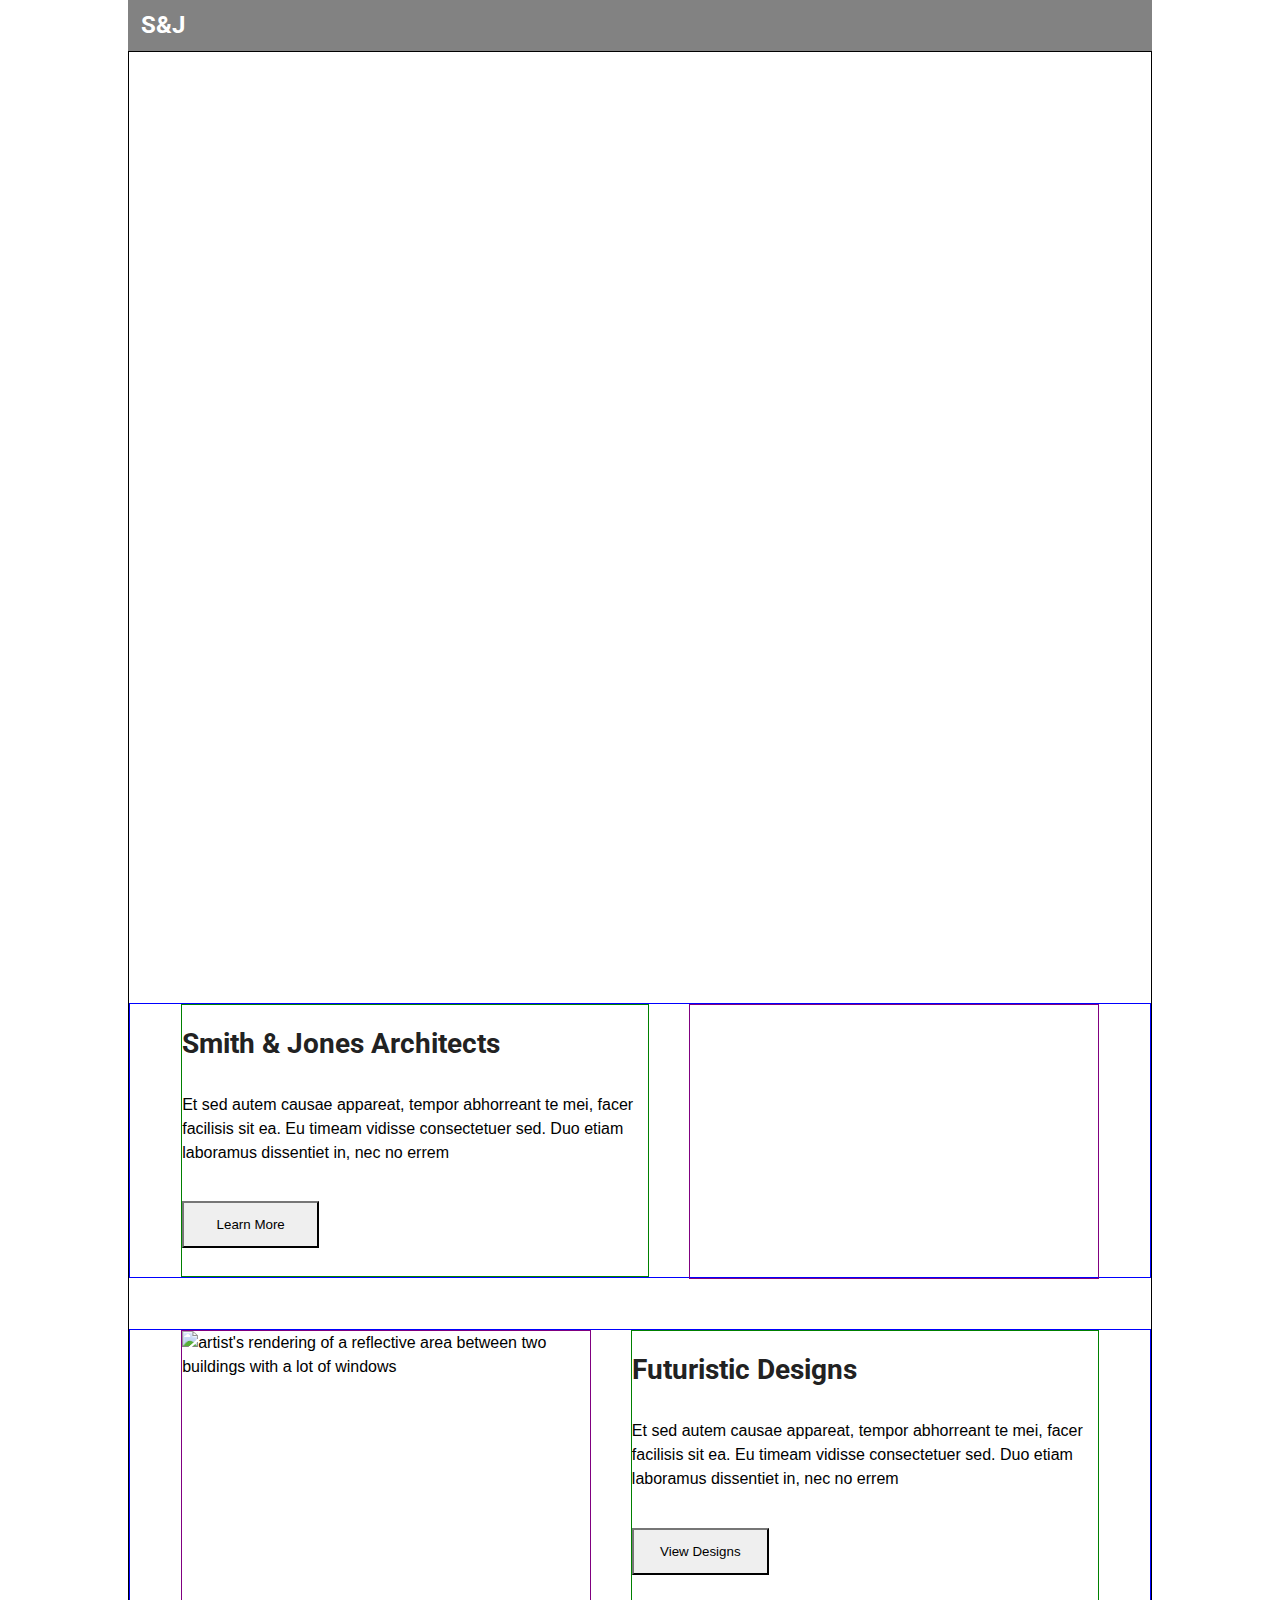
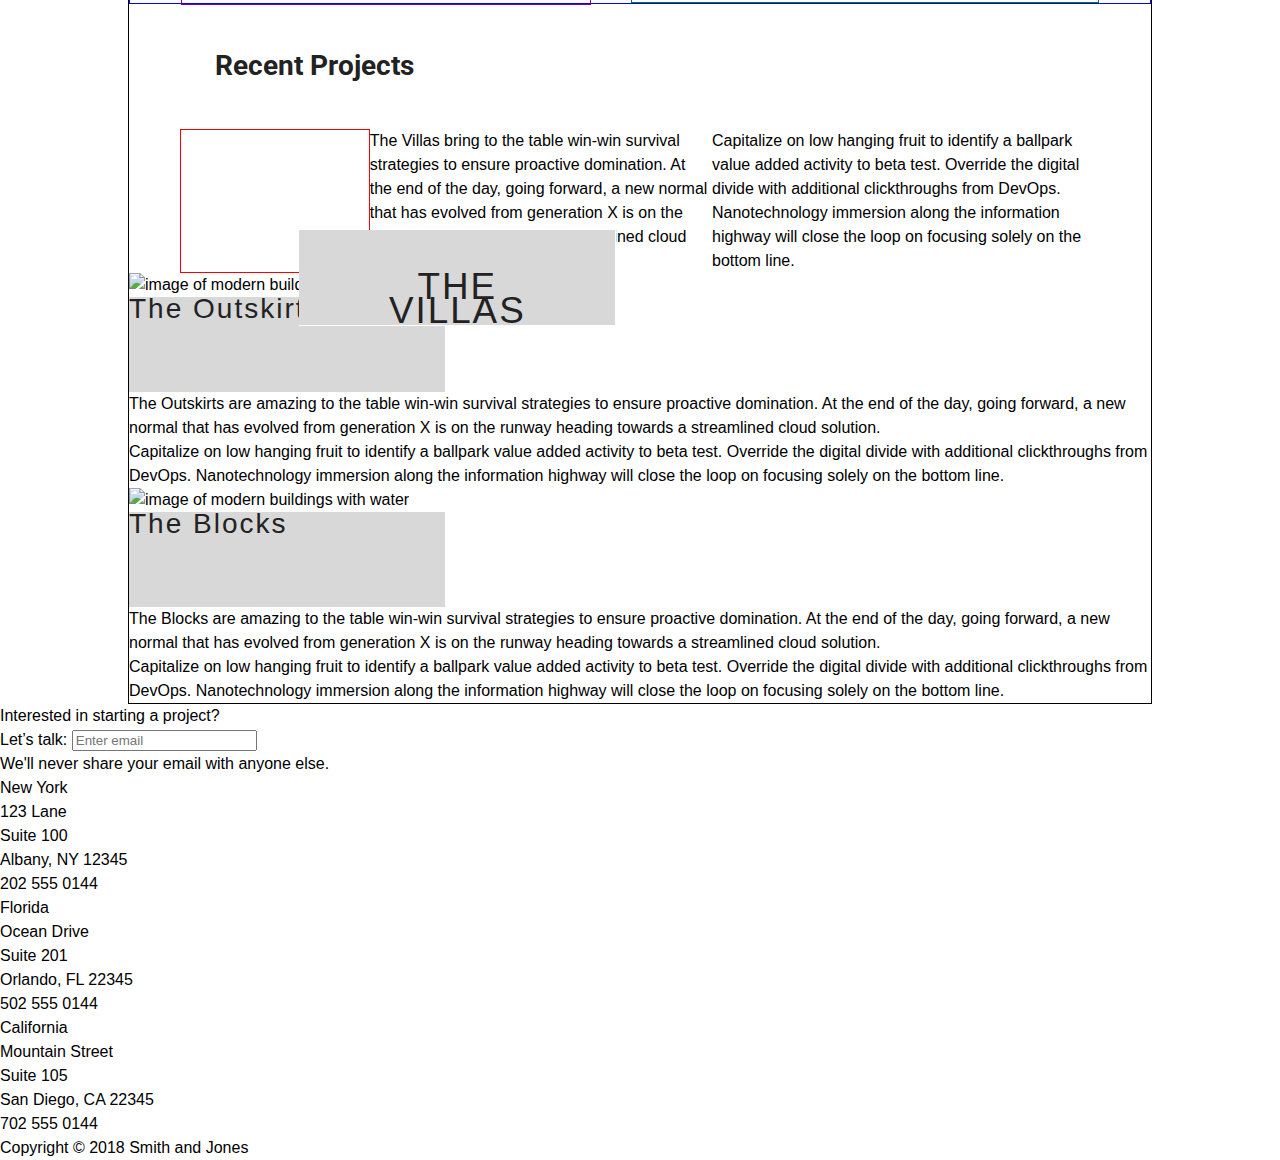
==== index.html @ 253a5843 "complete refactor of entire project" ====
<!DOCTYPE html>
<html lang="en">
<head>
	<meta charset="utf-8">
	<title>Home</title>
	<link href="https://fonts.googleapis.com/css?family=Roboto:400,700" rel="stylesheet">
	<link rel="stylesheet" href="css/index.css">

	<!--[if IE]>
		<script src="http://html5shiv.googlecode.com/svn/trunk/html5.js"></script>
	<![endif]-->
</head>

<body>
<!-- Initial commit -->
	<!-- <h1>You got this!  Good luck.</h1> -->
<section class="container">

	<section class="nav">
	<!-- Menu Content  -->
		<section class="nav__logo">
			<h2>S&J</h2>
		</section>
		
		<!-- inactive menu -->
		<section class="menu-inactive">
			<section class="menu-open">
				<section class="hamburger">
					<img src="img/nav-hamburger.png" alt="">
				</section>
			</section>
		</section>

		<!-- expanded menu -->
		<section class="menu-expanded">
			<section class="menu-close">
				<section class="menu-x">
					<img src="img/nav-hamburger-close.png" alt="">
				</section>
			</section>
		</section>

		<!-- menu dropdown -->
		<section class="menu">
			<section class="menu-dropdown">
				<section class="menu-items">
					<a href="#" class="nav-link">Home</a>
					<a href="#" class="nav-link">Services</a>
					<a href="#" class="nav-link">Contact</a>
				</section>
			</section>	
		</section>
	</section>

	<!-- Home Page Content: -->
	<section class="home-page">
		<section class="intro">
			<section class="intro__jumbotron-header">
				Integrity,<br>
				Excellence,<br>
				Progress.<br>
			</section>
		</section>
		
		<section class="smith-jones">
		<section class="smith-jones__left-box">
			<h1 class="smith-jones__left-box__h1">Smith & Jones Architects</h1>
			<p class="smith-jones__left-box__p">
				Et sed autem causae appareat, tempor abhorreant te mei, facer facilisis sit ea. Eu timeam vidisse consectetuer sed. Duo etiam laboramus dissentiet in, nec no errem
			</p>
			<button class="smith-jones__left-box__btn">
				Learn More
			</button>
		</section>
		<section class="smith-jones__right-box">
		</section>

		</section>

		<section class="future-designs">
		<section class="future-designs__left-box">
			<img src="img/home/home-img-2.png" alt="artist's rendering of a reflective area between two buildings with a lot of windows" class="future-designs__left-box__img">
		</section>
		<section class="future-designs__right-box">
			<h2 class="future-designs__right-box__h2">Futuristic Designs</h2>
			<p class="future-designs__right-box__p">
				Et sed autem causae appareat, tempor abhorreant te mei, facer facilisis sit ea. Eu timeam vidisse consectetuer sed. Duo	etiam laboramus dissentiet in, nec no errem
			</p>
			<button class="future-designs__right-box__btn">
				View Designs
			</button>
		</section>
		</section>

		<section class="recent-projects">
		<h2 class="recent-projects__h2">Recent Projects</h2>
		</section>

		<section class="villas">
			<section class="villas__img">
				<section class="villas__box">
					<h3 class="villas__h3">THE VILLAS</h3>
				</section>
			</section>

			<p class="villas_p1">
				The Villas bring to the table win-win survival strategies to ensure proactive domination. At the end of the day,
				going
				forward, a new normal that has evolved from generation X is on the runway heading towards a streamlined cloud
				solution.
			</p>
			<p class="villas__p2">
				Capitalize on low hanging fruit to identify a ballpark value added activity to beta test. Override the digital
				divide
				with additional clickthroughs from DevOps. Nanotechnology immersion along the information highway will close the
				loop on
				focusing solely on the bottom line.
			</p>
		</section>
		

		<section class="outskirts">
		<img src="img/home/home-outskirts-img.png" alt="image of modern buildings with water" class="outskirts__img">
		<h3 class="outskirts__h3">
			The Outskirts
		</h3>
		<p class="outskirts__p1">
			The Outskirts are amazing to the table win-win survival strategies to ensure proactive domination. At the end of the
			day, going forward, a new normal that has evolved from generation X is on the runway heading towards a streamlined cloud
			solution.
		</p>
		<p class="outskirts__p2">
			Capitalize on low hanging fruit to identify a ballpark value added activity to beta test. Override the digital divide
			with additional clickthroughs from DevOps. Nanotechnology immersion along the information highway will close the loop on
			focusing solely on the bottom line.
		</p>
		</section>

		<section class="blocks">
		<img src="img/home/home-the-blocks-img.png" alt="image of modern buildings with water" class="blocks__img">
		<h3 class="blocks__h3">
			The Blocks
		</h3>
		<p class="outskirts__p1">
			The Blocks are amazing to the table win-win survival strategies to ensure proactive domination. At the end of
			the day, going forward, a new normal that has evolved from generation X is on the runway heading towards a
			streamlined cloud
			solution.
		</p>
		<p class="outskirts__p2">
			Capitalize on low hanging fruit to identify a ballpark value added activity to beta test. Override the digital
			divide with additional clickthroughs from DevOps. Nanotechnology immersion along the information highway will close the
			loop on focusing solely on the bottom line.
		</p>
		</section>
	</section>
</section>

<!-- FOOTER CONTENT -->
	<footer>
	<section class="footer__email-form">
		<label for="footer__email-form">
			Interested in starting a project?<br>
			Let’s talk:
		</label>
		<input type="email" name="" id="footer__email-form" placeholder="Enter email">
		<p class="footer__email-form__p">
			We'll never share your email with anyone else.
		</p>
	</section>

	<section class="footer__address-box">
		<p class="footer__address-box__p1">
			New York
		</p>
		<p class="footer__address-box__p2">
			123 Lane<br>
			Suite 100<br>
			Albany, NY 12345<br>
			202 555 0144<br>
		</p>
	</section>

	<section class="footer__address-box">
		<p class="footer__address-box__p1">
			Florida
		</p>
		<p class="footer__address-box__p2">
			Ocean Drive<br>
			Suite 201<br>
			Orlando, FL 22345<br>
			502 555 0144<br>
		</p>
	</section>

	<section class="footer__address-box">
		<p class="footer__address-box__p1">
			California
		</p>
		<p class="footer__address-box__p2">
			Mountain Street<br>
			Suite 105<br>
			San Diego, CA 22345<br>
			702 555 0144<br>
		</p>
	</section>

	<section class="footer__copyright">
		Copyright © 2018 Smith and Jones
	</section>
	</footer>

</section>
</body>
	<script src="js/index.js"></script>
</html>
---- css/index.css ----
/*------------------------------------*\
RESET
\*------------------------------------*/
/* http://meyerweb.com/eric/tools/css/reset/ 
v2.0b1 | 201101 
NOTE:WORK IN PROGRESS
USE WITH CAUTION AND TEST WITH ABANDON */
html,
body,
div,
span,
applet,
object,
iframe,
h1,
h2,
h3,
h4,
h5,
h6,
p,
blockquote,
pre,
a,
abbr,
acronym,
address,
big,
cite,
code,
del,
dfn,
em,
img,
ins,
kbd,
q,
s,
samp,
small,
strike,
strong,
sub,
sup,
tt,
var,
b,
u,
i,
center,
dl,
dt,
dd,
ol,
ul,
li,
fieldset,
form,
label,
legend,
table,
caption,
tbody,
tfoot,
thead,
tr,
th,
td,
article,
aside,
canvas,
details,
figcaption,
figure,
footer,
header,
hgroup,
menu,
nav,
section,
summary,
time,
mark,
audio,
video {
  margin: 0;
  padding: 0;
  border: 0;
  outline: 0;
  font-size: 100%;
  font: inherit;
  vertical-align: baseline;
}
/* HTML5 display-role reset for older browsers */
article,
aside,
details,
figcaption,
figure,
footer,
header,
hgroup,
menu,
nav,
section {
  display: block;
}
body {
  line-height: 1;
}
ol,
ul {
  list-style: none;
}
blockquote,
q {
  quotes: none;
}
blockquote:before,
blockquote:after,
q:before,
q:after {
  content: ’’;
  content: none;
}
ins {
  text-decoration: none;
}
del {
  text-decoration: line-through;
}
table {
  border-collapse: collapse;
  border-spacing: 0;
}
/* Your Code Goes Here */
* {
  box-sizing: border-box;
}
html {
  font-size: 62.5%;
}
html,
body {
  font-family: 'Roboto', 'Arial', sans-serif;
  font-weight: normal;
  font-size: 16px;
  line-height: 24px;
}
img {
  max-width: 100%;
  height: auto;
}
.container {
  max-width: 1024px;
  width: 100%;
  margin: 0 auto;
  background-color: #FFFFFF;
}
.nav {
  background-color: #828282;
  max-width: 100%;
  height: 19%;
  padding: 1.3%;
  display: flex;
  justify-content: space-between;
}
.nav .nav__logo {
  font-weight: bold;
  font-size: 24PX;
  color: #FFFFFF;
}
.nav .menu-expanded {
  display: none;
}
.nav .menu {
  display: none;
}
.nav .menu .menu-dropdown {
  background-color: #828282;
  height: 30%;
  display: flex;
  align-content: center;
  justify-content: center;
}
.nav .menu .menu-dropdown .menu-items {
  font-weight: bold;
  font-size: 48px;
  line-height: 85px;
  color: #FFFFFF;
}
.nav .menu .menu-dropdown .menu-items a:hover {
  color: #222222;
}
.nav .menu--open {
  display: block;
}
.menu-expanded {
  display: none;
}
.menu {
  display: none;
}
.menu .menu-dropdown {
  background-color: #828282;
  height: 30%;
  display: flex;
  align-content: center;
  justify-content: center;
}
.menu .menu-dropdown .menu-items {
  font-weight: bold;
  font-size: 48px;
  line-height: 85px;
  color: #FFFFFF;
}
.menu .menu-dropdown .menu-items a:hover {
  color: #222222;
}
.menu--open {
  display: block;
}
.intro {
  background-image: url(../img/home/home-jumbotron.png);
  background-size: cover;
  background-position: center;
  background-repeat: no-repeat;
  width: 100%;
  height: 100vh;
}
.intro .intro__jumbotron-header {
  position: absolute;
  top: 61.5vh;
  left: 34vh;
  display: flex;
  justify-content: flex-start;
  align-content: flex-end;
  font-weight: bold;
  font-size: 64px;
  line-height: 75px;
  color: #FFFFFF;
}
.home-page {
  max-width: 1024px;
  border: 0.1px solid black;
}
.home-page h1,
.home-page h2 {
  font-weight: bold;
  font-size: 28px;
  color: #222222;
}
.home-page h3 {
  background-color: #D8D8D8;
  width: 316px;
  height: 95px;
  font-size: 28px;
  letter-spacing: 2px;
  color: #222222;
}
.home-page button {
  width: 137px;
  height: 47px;
  border-color: #222222;
}
.home-page p {
  font-weight: normal;
  font-size: 16px;
  line-height: 24px;
}
.home-page .intro {
  background-image: url(../img/home/home-jumbotron.png);
  background-size: cover;
  background-position: center;
  background-repeat: no-repeat;
  max-width: 100vw;
  max-height: 100vh;
}
.home-page .intro .intro__jumbotron-header {
  font-weight: bold;
  font-size: 64px;
  line-height: 75px;
  color: #FFFFFF;
}
.home-page .smith-jones {
  max-width: 83vw;
  max-height: 275px;
  padding-left: 4vw;
  padding-right: 4vw;
  margin-top: 4vw;
  display: flex;
  justify-content: space-between;
  border: 0.1px solid blue;
}
.home-page .smith-jones .smith-jones__left-box {
  width: 51%;
  padding-top: 1vh;
  padding-bottom: 1vh;
  display: flex;
  flex-wrap: wrap;
  align-content: space-around;
  border: 0.1px solid green;
}
.home-page .smith-jones .smith-jones__right-box {
  width: 49%;
  background-image: url("../img/home/home-img-1.png");
  background-size: cover;
  width: 410px;
  height: 275px;
  border: 0.1px solid purple;
}
.home-page .future-designs {
  max-width: 83vw;
  max-height: 275px;
  padding-left: 4vw;
  padding-right: 4vw;
  margin-top: 4vw;
  display: flex;
  justify-content: space-between;
  border: 0.1px solid blue;
}
.home-page .future-designs .future-designs__right-box {
  width: 51%;
  padding-top: 1vh;
  padding-bottom: 1vh;
  display: flex;
  flex-wrap: wrap;
  align-content: space-around;
  border: 0.1px solid green;
}
.home-page .future-designs .future-designs__left-box {
  width: 49%;
  background-image: url("../img/home/home-img-2.png");
  background-size: cover;
  width: 410px;
  height: 275px;
  border: 0.1px solid purple;
}
.home-page .recent-projects .recent-projects__h2 {
  margin: 50px 0 25px 86px;
}
.home-page .villas {
  max-width: 83vw;
  max-height: 230px;
  padding-left: 4vw;
  padding-right: 4vw;
  margin-top: 4vw;
  display: flex;
  justify-content: center;
}
.home-page .villas .villas__img {
  position: relative;
  background-image: url(../img/home/home-villas-img.png);
  background-size: cover;
  background-position: center;
  background-repeat: no-repeat;
  max-height: 230px;
  max-width: 83vw;
  width: 100%;
  border: 0.1px solid red;
}
.home-page .villas .villas__img .villas__box {
  position: absolute;
  background-color: #FFFFFF;
  width: 317px;
  height: 96px;
  left: 63%;
  top: 70%;
}
.home-page .villas .villas__img .villas__box h3 {
  padding: 5vh;
  text-align: center;
  font-size: 2.3rem;
}
.home-page .villas .villas__img p {
  width: 50%;
  text-align: justify;
  border: 0.1% solid blue;
}
@font-face {
  font-family: 'Roboto';
  font-style: normal;
  font-weight: 400;
  src: local('Roboto'), local('Roboto-Regular'), url(https://fonts.gstatic.com/s/roboto/v18/KFOmCnqEu92Fr1Mu4mxP.ttf) format('truetype');
}
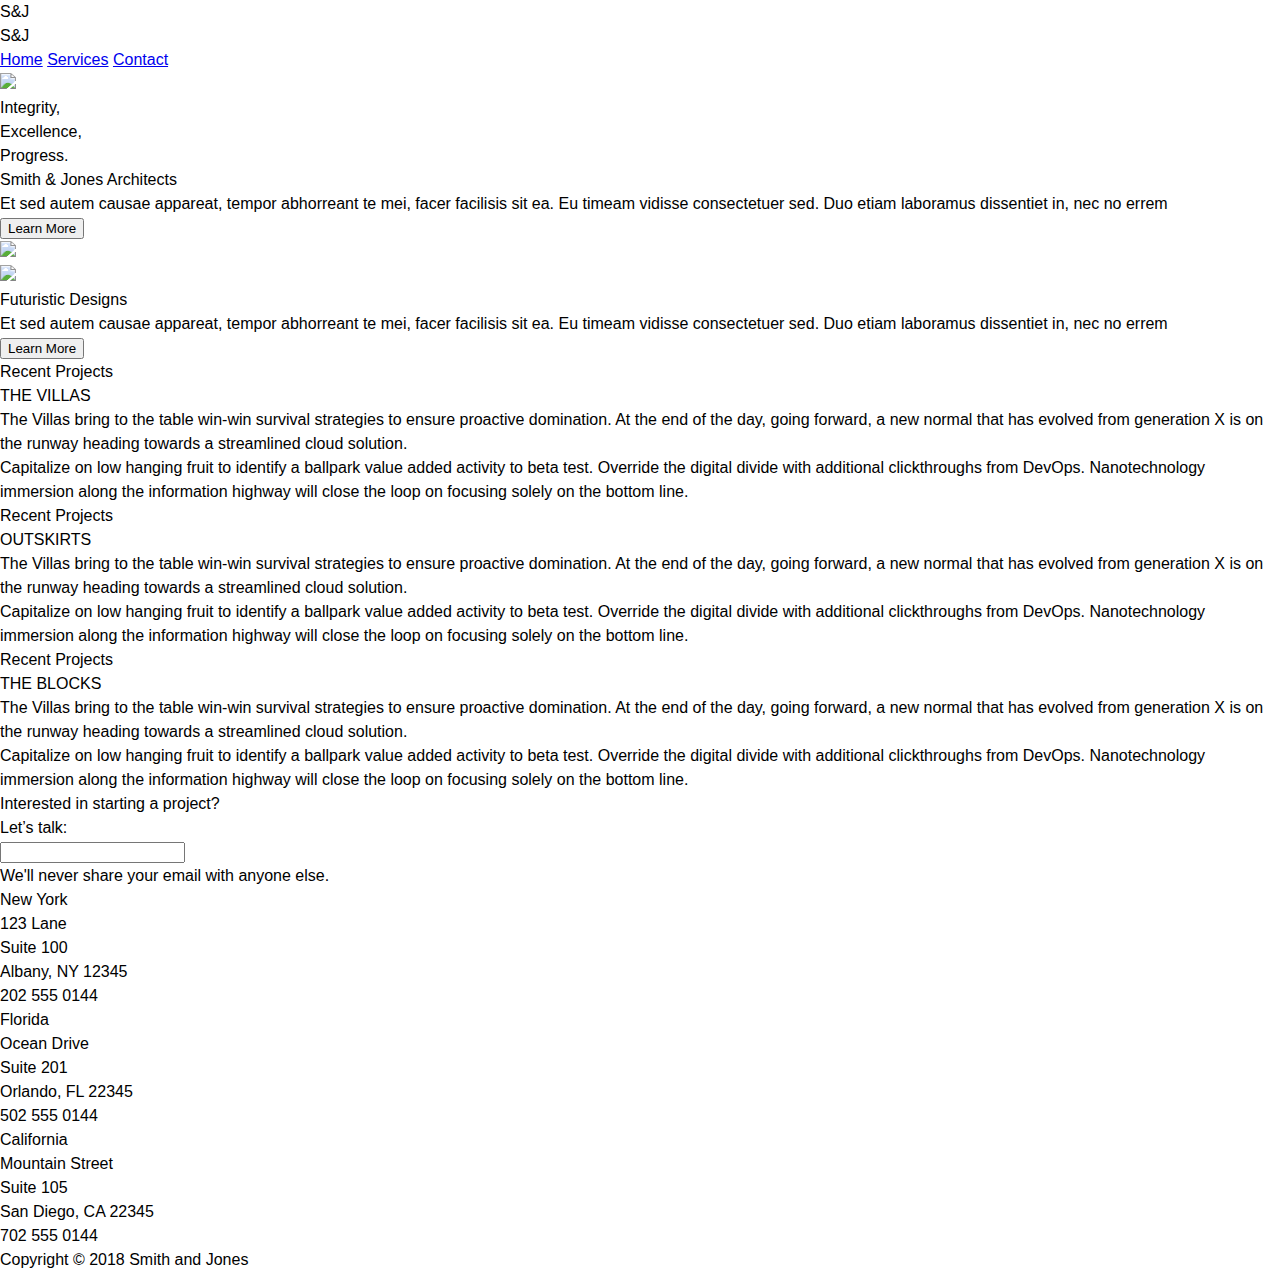
==== commit f925b86e: "refactored index.html" ====
--- a/index.html
+++ b/index.html
@@ -14,203 +14,153 @@
 <body>
 <!-- Initial commit -->
 	<!-- <h1>You got this!  Good luck.</h1> -->
-<section class="container">
+<body>
 
-	<section class="nav">
-	<!-- Menu Content  -->
-		<section class="nav__logo">
-			<h2>S&J</h2>
+	<section class="main-container">
+		<nav class="navContainerClosed">
+			<section class="navClosed">
+				<p class="navLogo">S&J</p>
+			</section>
+			<section class="navIcon open"></section>
+		</nav>
+
+		<nav class="navContainerOpen hidden">
+			<section class="navOpen">
+				<nav class="navContainerClosed">
+					<section class="navClosed">
+						<p class="navLogo">S&J</p>
+					</section>
+					<section class="navIcon closed"></section>
+				</nav>
+				<section class="menu-items">
+					<a href="/index.html" class="nav-item">Home</a>
+					<a href="/services.html" class="nav-item">Services</a>
+					<a href="#" class="nav-item">Contact</a>
+				</section>
+			</section>
+		</nav>
+
+		<header class="header-container">
+			<img src="img/home/home-jumbotron.png" ;>
+			<h1 class="header-txt">
+				Integrity,<br>
+				Excellence,<br>
+				Progress.
+			</h1>
+		</header>
+
+		<section class="row">
+			<section class="row-content">
+				<section class="text-content">
+					<h3>Smith & Jones Architects</h3>
+					<p>Et sed autem causae appareat, tempor abhorreant te mei, facer facilisis sit ea. Eu timeam vidisse
+						consectetuer sed. Duo etiam laboramus dissentiet in, nec no errem</p>
+					<button class="row-btn">Learn More</button>
+				</section>
+				<img src="/img/home/home-img-1.png">
+			</section>
 		</section>
-		
-		<!-- inactive menu -->
-		<section class="menu-inactive">
-			<section class="menu-open">
-				<section class="hamburger">
-					<img src="img/nav-hamburger.png" alt="">
+
+		<section class="row">
+			<section class="row-content">
+				<img class="img-left" src="/img/home/home-img-2.png">
+				<section class="text-content">
+					<h3>Futuristic Designs</h3>
+					<p>Et sed autem causae appareat, tempor abhorreant te mei, facer facilisis sit ea. Eu timeam vidisse
+						consectetuer sed. Duo etiam laboramus dissentiet in, nec no errem</p>
+					<button class="row-btn">Learn More</button>
 				</section>
 			</section>
 		</section>
 
-		<!-- expanded menu -->
-		<section class="menu-expanded">
-			<section class="menu-close">
-				<section class="menu-x">
-					<img src="img/nav-hamburger-close.png" alt="">
-				</section>
+		<section class="column-row">
+			<h2>Recent Projects</h2>
+			<section class="jumbotron-container">
+				<section class="img-txt-bg villas"></section>
+				<section class="img-txt">THE VILLAS</section>
 			</section>
+			<p class="column-row-txt">The Villas bring to the table win-win survival strategies to ensure proactive
+				domination. At the end of the day, going forward, a new normal that has evolved from generation X is on
+				the runway heading towards a streamlined cloud solution. </p>
+			<p class="column-row-txt bottom-text">Capitalize on low hanging fruit to identify a ballpark value added
+				activity to beta test. Override the digital divide with additional clickthroughs from DevOps.
+				Nanotechnology immersion along the information highway will close the loop on focusing solely on the
+				bottom line.</p>
 		</section>
 
-		<!-- menu dropdown -->
-		<section class="menu">
-			<section class="menu-dropdown">
-				<section class="menu-items">
-					<a href="#" class="nav-link">Home</a>
-					<a href="#" class="nav-link">Services</a>
-					<a href="#" class="nav-link">Contact</a>
-				</section>
-			</section>	
-		</section>
-	</section>
-
-	<!-- Home Page Content: -->
-	<section class="home-page">
-		<section class="intro">
-			<section class="intro__jumbotron-header">
-				Integrity,<br>
-				Excellence,<br>
-				Progress.<br>
+		<section class="column-row">
+			<h2>Recent Projects</h2>
+			<section class="jumbotron-container">
+				<section class="img-txt-bg outskirts"></section>
+				<section class="img-txt-right">OUTSKIRTS</section>
 			</section>
-		</section>
-		
-		<section class="smith-jones">
-		<section class="smith-jones__left-box">
-			<h1 class="smith-jones__left-box__h1">Smith & Jones Architects</h1>
-			<p class="smith-jones__left-box__p">
-				Et sed autem causae appareat, tempor abhorreant te mei, facer facilisis sit ea. Eu timeam vidisse consectetuer sed. Duo etiam laboramus dissentiet in, nec no errem
-			</p>
-			<button class="smith-jones__left-box__btn">
-				Learn More
-			</button>
-		</section>
-		<section class="smith-jones__right-box">
+			<p class="column-row-txt">The Villas bring to the table win-win survival strategies to ensure proactive
+				domination. At the end of the day, going forward, a new normal that has evolved from generation X is on
+				the runway heading towards a streamlined cloud solution. </p>
+			<p class="column-row-txt bottom-text">Capitalize on low hanging fruit to identify a ballpark value added
+				activity to beta test. Override the digital divide with additional clickthroughs from DevOps.
+				Nanotechnology immersion along the information highway will close the loop on focusing solely on the
+				bottom line.</p>
 		</section>
 
+		<section class="column-row">
+			<h2>Recent Projects</h2>
+			<section class="jumbotron-container">
+				<section class="img-txt-bg blocks"></section>
+				<section class="img-txt">THE BLOCKS</section>
+			</section>
+			<p class="column-row-txt">The Villas bring to the table win-win survival strategies to ensure proactive
+				domination. At the end of the day, going forward, a new normal that has evolved from generation X is on
+				the runway heading towards a streamlined cloud solution. </p>
+			<p class="column-row-txt bottom-text">Capitalize on low hanging fruit to identify a ballpark value added
+				activity to beta test. Override the digital divide with additional clickthroughs from DevOps.
+				Nanotechnology immersion along the information highway will close the loop on focusing solely on the
+				bottom line.</p>
 		</section>
 
-		<section class="future-designs">
-		<section class="future-designs__left-box">
-			<img src="img/home/home-img-2.png" alt="artist's rendering of a reflective area between two buildings with a lot of windows" class="future-designs__left-box__img">
-		</section>
-		<section class="future-designs__right-box">
-			<h2 class="future-designs__right-box__h2">Futuristic Designs</h2>
-			<p class="future-designs__right-box__p">
-				Et sed autem causae appareat, tempor abhorreant te mei, facer facilisis sit ea. Eu timeam vidisse consectetuer sed. Duo	etiam laboramus dissentiet in, nec no errem
-			</p>
-			<button class="future-designs__right-box__btn">
-				View Designs
-			</button>
-		</section>
-		</section>
 
-		<section class="recent-projects">
-		<h2 class="recent-projects__h2">Recent Projects</h2>
-		</section>
+		<footer class="footer-container">
+			<form>
+				<p class="footer-header">Interested in starting a project?</p>
+				<p class="footer-header">Let’s talk:</p>
+				<!--make this form require valid email syntax-->
+				<input type="text" name="email"><br>
+				<p class="fineprint">We'll never share your email with anyone else.</p>
+				<!--fineprint class used for small text-->
+			</form>
 
-		<section class="villas">
-			<section class="villas__img">
-				<section class="villas__box">
-					<h3 class="villas__h3">THE VILLAS</h3>
-				</section>
+			<section class="location-lists">
+				<!--use flexbox and make these evenly spaced columns-->
+				<p class="footer-header">New York</p>
+				<p>123 Lane</p>
+				<p>Suite 100</p>
+				<p>Albany, NY 12345</p>
+				<p>202 555 0144</p>
 			</section>
 
-			<p class="villas_p1">
-				The Villas bring to the table win-win survival strategies to ensure proactive domination. At the end of the day,
-				going
-				forward, a new normal that has evolved from generation X is on the runway heading towards a streamlined cloud
-				solution.
-			</p>
-			<p class="villas__p2">
-				Capitalize on low hanging fruit to identify a ballpark value added activity to beta test. Override the digital
-				divide
-				with additional clickthroughs from DevOps. Nanotechnology immersion along the information highway will close the
-				loop on
-				focusing solely on the bottom line.
-			</p>
-		</section>
-		
+			<section class="location-lists">
+				<p class="footer-header">Florida</p>
+				<p>Ocean Drive</p>
+				<p>Suite 201</p>
+				<p>Orlando, FL 22345</p>
+				<p>502 555 0144</p>
+			</section>
 
-		<section class="outskirts">
-		<img src="img/home/home-outskirts-img.png" alt="image of modern buildings with water" class="outskirts__img">
-		<h3 class="outskirts__h3">
-			The Outskirts
-		</h3>
-		<p class="outskirts__p1">
-			The Outskirts are amazing to the table win-win survival strategies to ensure proactive domination. At the end of the
-			day, going forward, a new normal that has evolved from generation X is on the runway heading towards a streamlined cloud
-			solution.
-		</p>
-		<p class="outskirts__p2">
-			Capitalize on low hanging fruit to identify a ballpark value added activity to beta test. Override the digital divide
-			with additional clickthroughs from DevOps. Nanotechnology immersion along the information highway will close the loop on
-			focusing solely on the bottom line.
-		</p>
-		</section>
+			<section class="location-lists">
+				<p class="footer-header">California</p>
+				<p>Mountain Street</p>
+				<p>Suite 105</p>
+				<p>San Diego, CA 22345</p>
+				<p>702 555 0144</p>
+			</section>
 
-		<section class="blocks">
-		<img src="img/home/home-the-blocks-img.png" alt="image of modern buildings with water" class="blocks__img">
-		<h3 class="blocks__h3">
-			The Blocks
-		</h3>
-		<p class="outskirts__p1">
-			The Blocks are amazing to the table win-win survival strategies to ensure proactive domination. At the end of
-			the day, going forward, a new normal that has evolved from generation X is on the runway heading towards a
-			streamlined cloud
-			solution.
-		</p>
-		<p class="outskirts__p2">
-			Capitalize on low hanging fruit to identify a ballpark value added activity to beta test. Override the digital
-			divide with additional clickthroughs from DevOps. Nanotechnology immersion along the information highway will close the
-			loop on focusing solely on the bottom line.
-		</p>
-		</section>
+			<section class="copyright">
+				<p class="fineprint">Copyright © 2018 Smith and Jones</p>
+			</section>
+		</footer>
 	</section>
-</section>
+	<script src="js/index.js"></script>
+	<script src="js/nav.js"></script>
+</body>
 
-<!-- FOOTER CONTENT -->
-	<footer>
-	<section class="footer__email-form">
-		<label for="footer__email-form">
-			Interested in starting a project?<br>
-			Let’s talk:
-		</label>
-		<input type="email" name="" id="footer__email-form" placeholder="Enter email">
-		<p class="footer__email-form__p">
-			We'll never share your email with anyone else.
-		</p>
-	</section>
-
-	<section class="footer__address-box">
-		<p class="footer__address-box__p1">
-			New York
-		</p>
-		<p class="footer__address-box__p2">
-			123 Lane<br>
-			Suite 100<br>
-			Albany, NY 12345<br>
-			202 555 0144<br>
-		</p>
-	</section>
-
-	<section class="footer__address-box">
-		<p class="footer__address-box__p1">
-			Florida
-		</p>
-		<p class="footer__address-box__p2">
-			Ocean Drive<br>
-			Suite 201<br>
-			Orlando, FL 22345<br>
-			502 555 0144<br>
-		</p>
-	</section>
-
-	<section class="footer__address-box">
-		<p class="footer__address-box__p1">
-			California
-		</p>
-		<p class="footer__address-box__p2">
-			Mountain Street<br>
-			Suite 105<br>
-			San Diego, CA 22345<br>
-			702 555 0144<br>
-		</p>
-	</section>
-
-	<section class="footer__copyright">
-		Copyright © 2018 Smith and Jones
-	</section>
-	</footer>
-
-</section>
-</body>
-	<script src="js/index.js"></script>
 </html>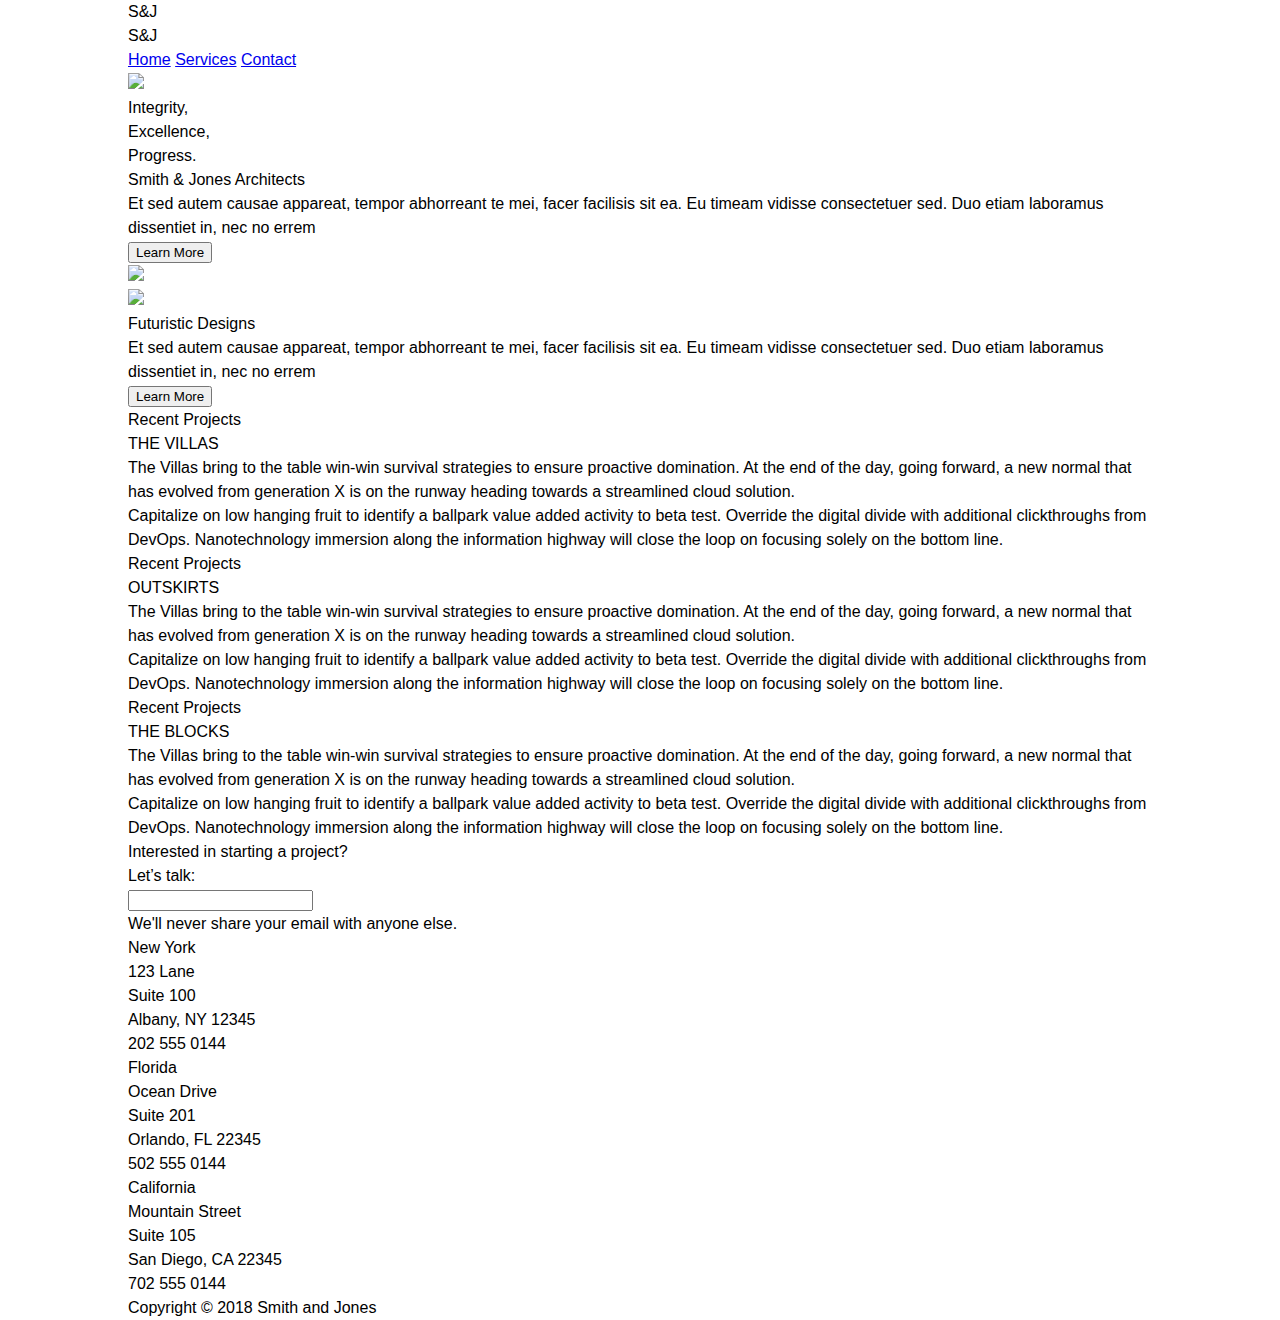
==== commit 7cf0c8c2: "services.html" ====
--- a/index.html
+++ b/index.html
@@ -16,21 +16,21 @@
 	<!-- <h1>You got this!  Good luck.</h1> -->
 <body>
 
-	<section class="main-container">
-		<nav class="navContainerClosed">
-			<section class="navClosed">
-				<p class="navLogo">S&J</p>
+	<section class="container">
+		<nav class="nav__container-closed">
+			<section class="nav-closed">
+				<p class="nav-logo">S&J</p>
 			</section>
-			<section class="navIcon open"></section>
+			<section class="nav-icon open"></section>
 		</nav>
 
-		<nav class="navContainerOpen hidden">
+		<nav class="nav__container-open hidden">
 			<section class="navOpen">
-				<nav class="navContainerClosed">
-					<section class="navClosed">
-						<p class="navLogo">S&J</p>
+				<nav class="nav__container-closed">
+					<section class="nav-closed">
+						<p class="nav-logo">S&J</p>
 					</section>
-					<section class="navIcon closed"></section>
+					<section class="nav-icon closed"></section>
 				</nav>
 				<section class="menu-items">
 					<a href="/index.html" class="nav-item">Home</a>
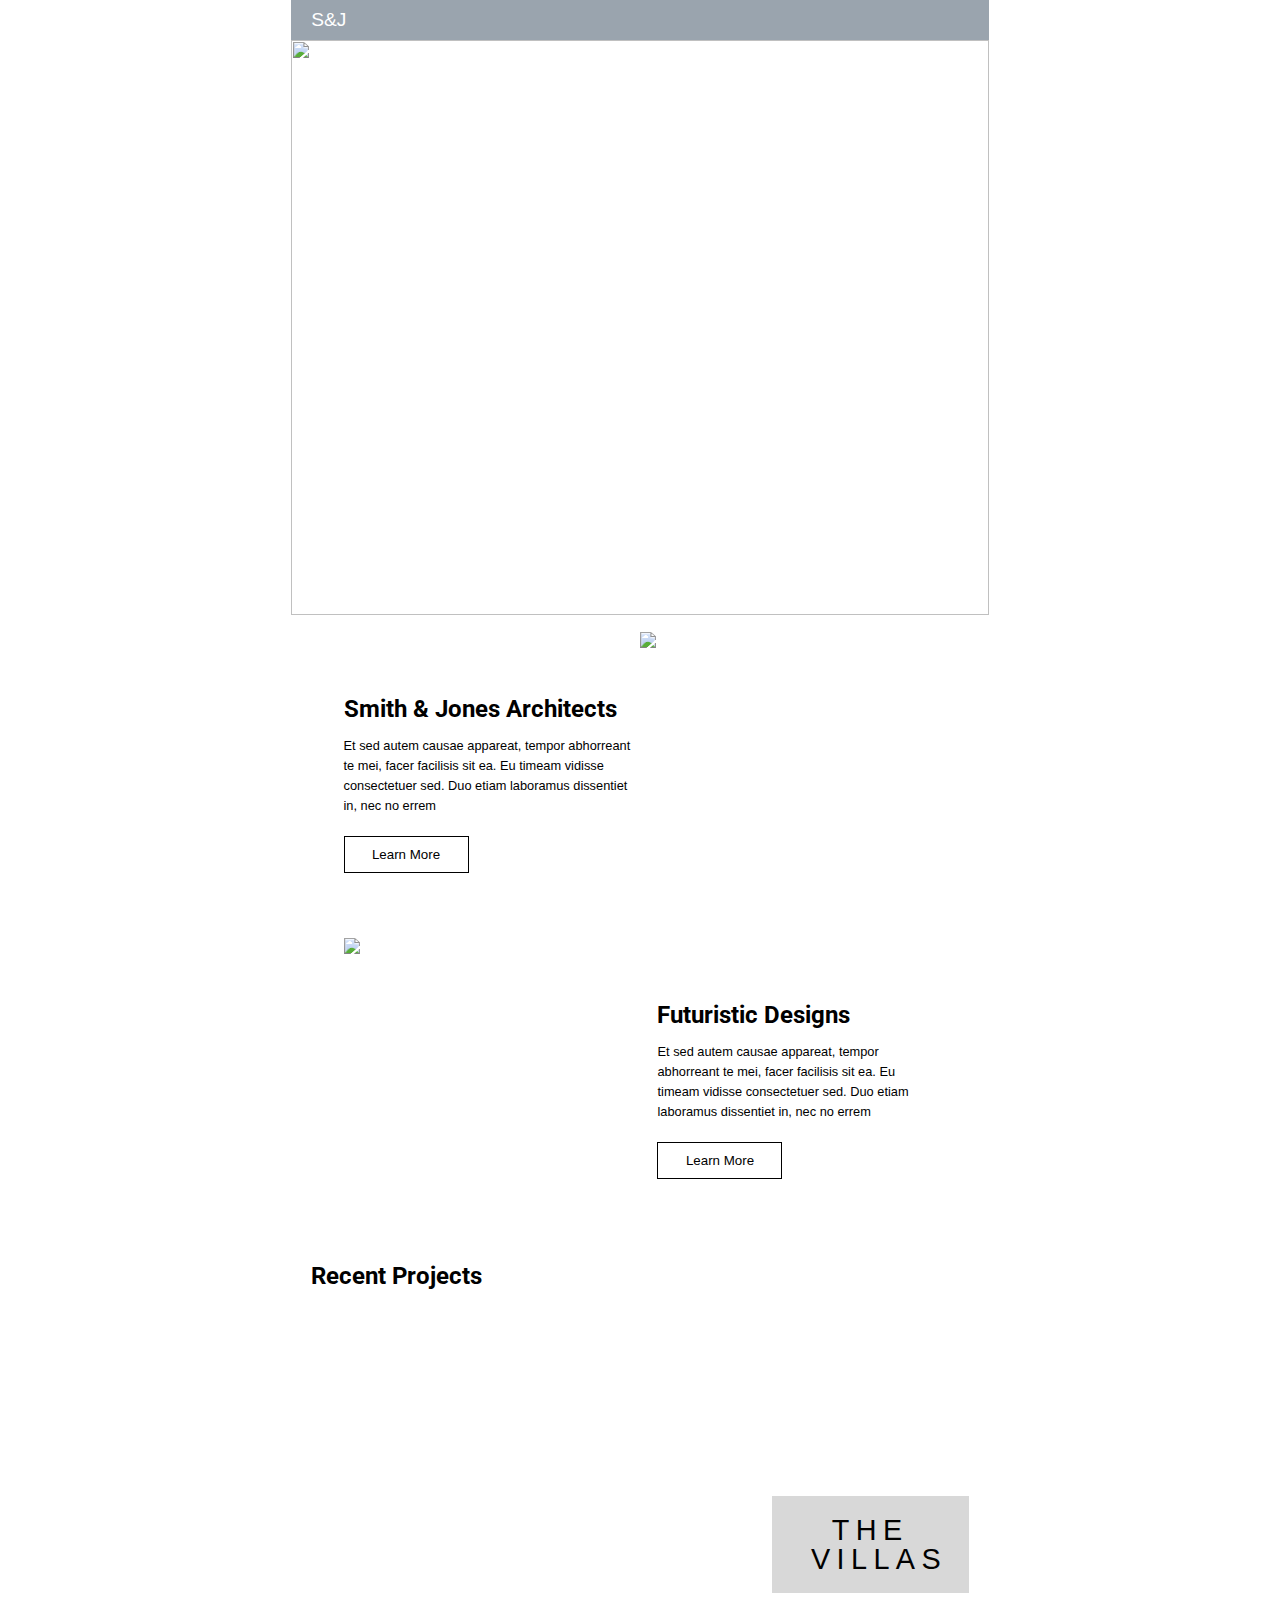
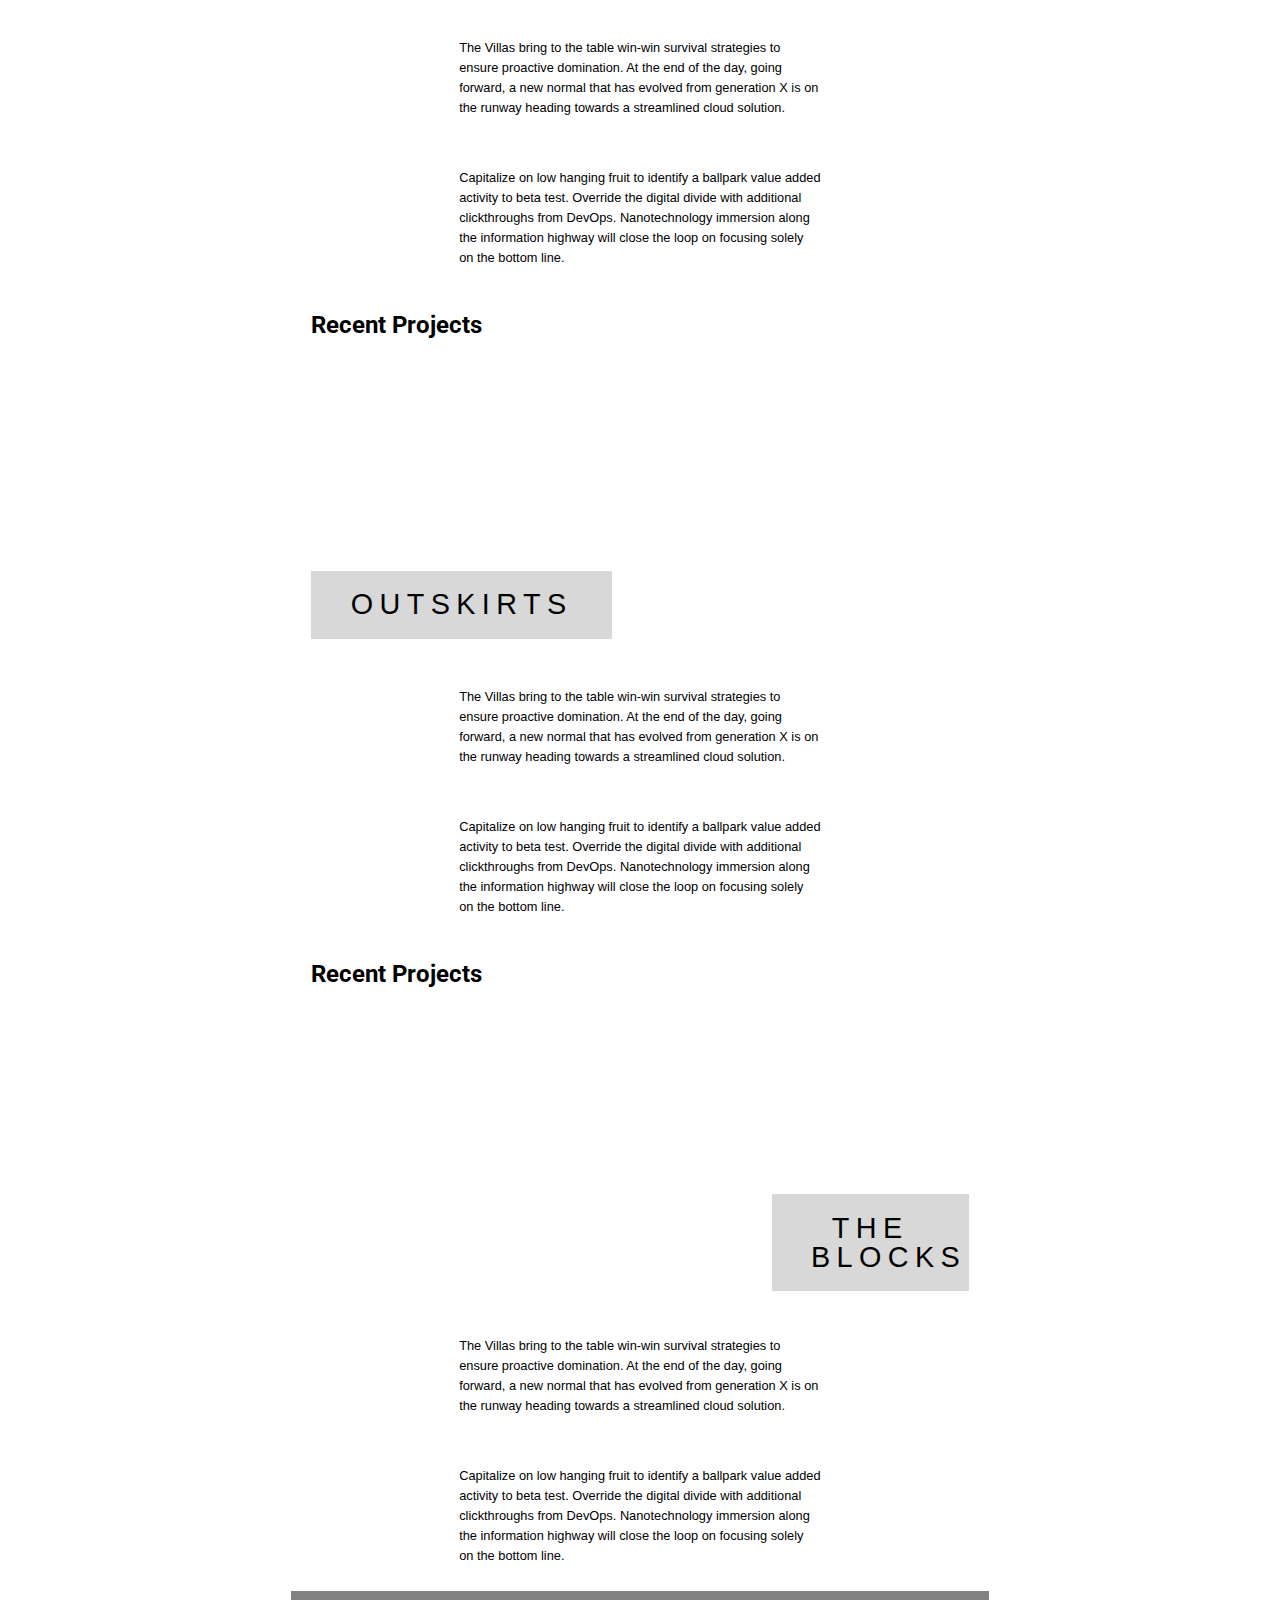
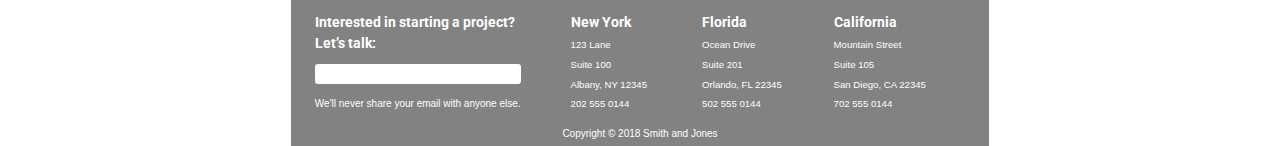
==== commit 22ae9f7f: "JS still buggy, deleted unused files" ====
--- a/index.html
+++ b/index.html
@@ -160,7 +160,7 @@
 		</footer>
 	</section>
 	<script src="js/index.js"></script>
-	<script src="js/nav.js"></script>
+	<!-- <script src="js/nav.js"></script> -->
 </body>
 
 </html>--- a/css/index.css
+++ b/css/index.css
@@ -134,248 +134,441 @@
   border-spacing: 0;
 }
 /* Your Code Goes Here */
+.services-titlecard {
+  padding: 30px;
+  margin: 5px;
+  font-size: 0.8rem;
+}
+.services-img {
+  margin-left: 25px;
+}
+.services .row {
+  margin-top: 0;
+}
+.services-h3 {
+  margin-top: 20px;
+}
+.tabs {
+  display: flex;
+  flex-direction: row;
+  justify-content: space-around;
+  margin: 5px 0;
+  margin-bottom: 50px;
+  width: 100%;
+}
+.tabs p {
+  padding-top: 12px;
+}
+.tabs .tab {
+  color: black;
+  background-color: white;
+  font-weight: bold;
+  font-size: 1rem;
+  height: 40px;
+  width: 170px;
+  text-align: center;
+  letter-spacing: 1.1px;
+  border: 1px solid black;
+  cursor: pointer;
+  white-space: nowrap;
+}
+.tab:hover {
+  background-color: #5E9FB9;
+  color: white;
+}
+.tabs .active-tab {
+  background-color: #5E9FB9;
+  color: white;
+}
+.row + .hidden {
+  display: none;
+}
+.header-container .services-header-txt {
+  top: 80%;
+}
+.card-text-container {
+  width: 100%;
+}
+.card-text-container h3 {
+  font-weight: bold;
+  font-size: 1.5rem;
+  margin-bottom: 15px;
+}
+.card-text-container p {
+  margin-right: 10px;
+  font-size: 0.8rem;
+  line-height: 20px;
+  margin-bottom: 5px;
+}
+.header-container {
+  position: relative;
+  width: 100%;
+}
+.header-container img {
+  width: 100%;
+  height: 575px;
+}
+@media (max-width: 768px) {
+  .header-container img {
+    height: 20%;
+  }
+}
+.header-container h1 {
+  position: absolute;
+  top: 65%;
+  left: 2%;
+  width: 50%;
+  font-size: 3rem;
+  font-weight: 700;
+  color: white;
+  margin: 20px;
+}
+@media (max-width: 768px) {
+  .header-container h1 {
+    font-size: 2rem;
+    top: 25%;
+  }
+}
+.row {
+  margin-top: 15px;
+}
+@media (max-width: 768px) {
+  .row {
+    flex-direction: column;
+    padding: 0;
+    width: 95%;
+    margin: 0 auto;
+  }
+}
+.row .row-content {
+  width: 85%;
+  margin: 0 auto;
+  margin-bottom: 65px;
+  display: flex;
+}
+@media (max-width: 768px) {
+  .row .row-content {
+    width: 100%;
+    flex-direction: column;
+    margin-bottom: 20px;
+  }
+}
+.row .row-content img {
+  width: 50%;
+}
+@media (max-width: 768px) {
+  .row .row-content img {
+    width: 100%;
+    margin-top: 20px;
+    margin-bottom: 20px;
+  }
+}
+.row .row-content .img-left {
+  margin-right: 35px;
+}
+.row .row-content .text-content {
+  margin-top: 65px;
+  width: 50%;
+}
+@media (max-width: 768px) {
+  .row .row-content .text-content {
+    order: 1;
+    width: 100%;
+    margin: 0;
+  }
+}
+.row .row-content h3 {
+  font-weight: bold;
+  font-size: 1.5rem;
+  margin-bottom: 15px;
+}
+.row .row-content p {
+  width: 100%;
+  font-size: 0.8rem;
+  line-height: 20px;
+}
+@media (max-width: 768px) {
+  .row .row-content p {
+    width: 100%;
+  }
+}
+.row .row-content .row-btn {
+  width: 125px;
+  height: 37px;
+  background-color: white;
+  border: 1px solid black;
+  margin-top: 20px;
+}
+@media (max-width: 768px) {
+  .row .row-content .row-btn {
+    width: 100%;
+  }
+}
+.row .row-content .row-btn:hover {
+  cursor: pointer;
+  text-decoration: underline;
+}
+.img-container {
+  width: 100%;
+}
+.img-container img {
+  width: 93%;
+}
+.column-row {
+  padding: 20px;
+  display: flex;
+  flex-direction: column;
+}
+@media (max-width: 768px) {
+  .column-row {
+    width: 100%;
+    padding: 0;
+  }
+}
+.column-row h2 {
+  font-weight: bold;
+  font-size: 1.5rem;
+}
+@media (max-width: 768px) {
+  .column-row h2 {
+    margin-top: 20px;
+    padding: 0 15px 0 15px;
+  }
+}
+.column-row p {
+  font-size: 0.8rem;
+  width: 55%;
+  margin: 30px auto;
+  line-height: 20px;
+}
+@media (max-width: 768px) {
+  .column-row p {
+    width: 95%;
+    margin: 0 auto;
+    margin-top: 70px;
+  }
+}
+.column-row .bottom-text {
+  margin-top: 20px;
+  margin-bottom: 5px;
+}
+.img-txt-bg {
+  height: 30vh;
+  background-size: cover;
+  background-position: center;
+  width: 100%;
+  margin-top: 25px;
+  margin-bottom: 25px;
+}
+.villas {
+  background-image: url(../img/home/home-villas-img.png);
+}
+.outskirts {
+  background-image: url(../img/home/home-outskirts-img.png);
+}
+.blocks {
+  background-image: url(../img/home/home-the-blocks-img.png);
+}
+.jumbotron-container {
+  display: flex;
+  flex-wrap: wrap;
+  position: relative;
+}
+.jumbotron-container .img-txt {
+  width: 30%;
+  padding: 3% 6%;
+  text-align: center;
+  letter-spacing: 0.4rem;
+  background-color: #D8D8D8;
+  font-size: 1.8rem;
+  position: absolute;
+  top: 65%;
+  left: 70%;
+}
+@media (max-width: 768px) {
+  .jumbotron-container .img-txt {
+    width: 95%;
+    height: 80px;
+    left: 2.5%;
+    top: 85%;
+    line-height: 65px;
+  }
+}
+.jumbotron-container .img-txt-right {
+  padding: 3% 6%;
+  text-align: center;
+  letter-spacing: 0.4rem;
+  background-color: #D8D8D8;
+  font-size: 1.8rem;
+  position: absolute;
+  top: 73%;
+  overflow: wrap;
+}
+@media (max-width: 768px) {
+  .jumbotron-container .img-txt-right {
+    width: 95%;
+    height: 80px;
+    left: 2.5%;
+    top: 85%;
+    line-height: 65px;
+  }
+}
 * {
   box-sizing: border-box;
 }
 html {
+  height: 100%;
+}
+body {
+  font-family: 'Roboto', Arial, sans-serif;
   font-size: 62.5%;
-}
-html,
-body {
-  font-family: 'Roboto', 'Arial', sans-serif;
-  font-weight: normal;
-  font-size: 16px;
-  line-height: 24px;
-}
-img {
-  max-width: 100%;
-  height: auto;
+  height: 100%;
 }
 .container {
-  max-width: 1024px;
-  width: 100%;
+  width: 54.5%;
   margin: 0 auto;
-  background-color: #FFFFFF;
-}
-.nav {
+}
+@media (max-width: 1024px) {
+  .container {
+    width: 90%;
+    margin: 0 auto;
+  }
+}
+@media (max-width: 768px) {
+  .container {
+    width: 100%;
+  }
+}
+.hidden {
+  display: none;
+}
+.footer-container {
+  display: flex;
   background-color: #828282;
-  max-width: 100%;
-  height: 19%;
-  padding: 1.3%;
-  display: flex;
+  height: 155px;
+  align-items: stretch;
+  padding: 20px;
+  padding-top: 25px;
+  flex-wrap: wrap;
+  justify-content: center;
+}
+@media (max-width: 768px) {
+  .footer-container {
+    flex-direction: column;
+    height: 5%;
+    padding: 25px;
+  }
+}
+.footer-container .location-lists {
+  width: 20%;
+  color: #ffffff;
+  font-size: 0.6rem;
+  margin-bottom: 10px;
+}
+@media (max-width: 768px) {
+  .footer-container .location-lists {
+    width: 50%;
+  }
+}
+.footer-container .location-lists p {
+  margin-bottom: 10px;
+}
+@media (max-width: 768px) {
+  .footer-container .location-lists p {
+    margin-bottom: 5px;
+  }
+}
+.footer-container .footer-header {
+  color: white;
+  font-size: 0.9rem;
+  margin-bottom: 7px;
+  font-weight: bold;
+}
+.footer-container form {
+  margin-right: 50px;
+}
+.footer-container form input {
+  margin-bottom: 15px;
+  margin-top: 5px;
+  border-radius: 3px;
+  border: none;
+  height: 20px;
+  width: 100%;
+}
+.footer-container .fineprint {
+  color: white;
+}
+@media (max-width: 768px) {
+  .footer-container .fineprint {
+    margin-bottom: 20px;
+    margin-top: 20px;
+  }
+}
+.nav__container-closed {
+  display: flex;
+  width: 100%;
+  font-size: 1.2rem;
+  height: 40px;
+  background-color: #9AA4AE;
+  align-items: center;
   justify-content: space-between;
-}
-.nav .nav__logo {
-  font-weight: bold;
-  font-size: 24PX;
-  color: #FFFFFF;
-}
-.nav .menu-expanded {
-  display: none;
-}
-.nav .menu {
-  display: none;
-}
-.nav .menu .menu-dropdown {
-  background-color: #828282;
-  height: 30%;
-  display: flex;
-  align-content: center;
-  justify-content: center;
-}
-.nav .menu .menu-dropdown .menu-items {
-  font-weight: bold;
-  font-size: 48px;
-  line-height: 85px;
-  color: #FFFFFF;
-}
-.nav .menu .menu-dropdown .menu-items a:hover {
+  padding: 20px;
+  color: white;
+}
+.nav__container-closed .navLogo {
+  font-weight: bold;
+}
+.nav-icon {
+  width: 30px;
+  height: 20px;
+  background-size: contain;
+  background-repeat: no-repeat;
+  cursor: pointer;
+}
+.open {
+  background-image: url(/img/nav-hamburger.png);
+}
+.closed {
+  background-image: url(/img/nav-hamburger-close.png);
+}
+.nav-open {
+  display: flex;
+  flex-direction: column;
+  position: fixed;
+  top: 0%;
+  z-index: 2;
+  width: 54.5%;
+  height: 100%;
+  background-color: #9AA4AE;
+  opacity: 0.9;
+  margin: 0 auto;
+}
+@media (max-width: 1024px) {
+  .nav-open {
+    width: 90%;
+  }
+}
+@media (max-width: 768px) {
+  .nav-open {
+    width: 100%;
+  }
+}
+.nav-open .menu-items {
+  display: flex;
+  flex-direction: column;
+  margin: 0 auto;
+  margin-top: 100px;
+}
+.nav-open .menu-items a {
+  color: white;
+  text-decoration: none;
+  font-size: 3rem;
+  font-weight: bold;
+  margin-bottom: 50px;
+  text-align: left;
+}
+.nav-open .menu-items a:hover {
   color: #222222;
-}
-.nav .menu--open {
-  display: block;
-}
-.menu-expanded {
-  display: none;
-}
-.menu {
-  display: none;
-}
-.menu .menu-dropdown {
-  background-color: #828282;
-  height: 30%;
-  display: flex;
-  align-content: center;
-  justify-content: center;
-}
-.menu .menu-dropdown .menu-items {
-  font-weight: bold;
-  font-size: 48px;
-  line-height: 85px;
-  color: #FFFFFF;
-}
-.menu .menu-dropdown .menu-items a:hover {
-  color: #222222;
-}
-.menu--open {
-  display: block;
-}
-.intro {
-  background-image: url(../img/home/home-jumbotron.png);
-  background-size: cover;
-  background-position: center;
-  background-repeat: no-repeat;
-  width: 100%;
-  height: 100vh;
-}
-.intro .intro__jumbotron-header {
-  position: absolute;
-  top: 61.5vh;
-  left: 34vh;
-  display: flex;
-  justify-content: flex-start;
-  align-content: flex-end;
-  font-weight: bold;
-  font-size: 64px;
-  line-height: 75px;
-  color: #FFFFFF;
-}
-.home-page {
-  max-width: 1024px;
-  border: 0.1px solid black;
-}
-.home-page h1,
-.home-page h2 {
-  font-weight: bold;
-  font-size: 28px;
-  color: #222222;
-}
-.home-page h3 {
-  background-color: #D8D8D8;
-  width: 316px;
-  height: 95px;
-  font-size: 28px;
-  letter-spacing: 2px;
-  color: #222222;
-}
-.home-page button {
-  width: 137px;
-  height: 47px;
-  border-color: #222222;
-}
-.home-page p {
-  font-weight: normal;
-  font-size: 16px;
-  line-height: 24px;
-}
-.home-page .intro {
-  background-image: url(../img/home/home-jumbotron.png);
-  background-size: cover;
-  background-position: center;
-  background-repeat: no-repeat;
-  max-width: 100vw;
-  max-height: 100vh;
-}
-.home-page .intro .intro__jumbotron-header {
-  font-weight: bold;
-  font-size: 64px;
-  line-height: 75px;
-  color: #FFFFFF;
-}
-.home-page .smith-jones {
-  max-width: 83vw;
-  max-height: 275px;
-  padding-left: 4vw;
-  padding-right: 4vw;
-  margin-top: 4vw;
-  display: flex;
-  justify-content: space-between;
-  border: 0.1px solid blue;
-}
-.home-page .smith-jones .smith-jones__left-box {
-  width: 51%;
-  padding-top: 1vh;
-  padding-bottom: 1vh;
-  display: flex;
-  flex-wrap: wrap;
-  align-content: space-around;
-  border: 0.1px solid green;
-}
-.home-page .smith-jones .smith-jones__right-box {
-  width: 49%;
-  background-image: url("../img/home/home-img-1.png");
-  background-size: cover;
-  width: 410px;
-  height: 275px;
-  border: 0.1px solid purple;
-}
-.home-page .future-designs {
-  max-width: 83vw;
-  max-height: 275px;
-  padding-left: 4vw;
-  padding-right: 4vw;
-  margin-top: 4vw;
-  display: flex;
-  justify-content: space-between;
-  border: 0.1px solid blue;
-}
-.home-page .future-designs .future-designs__right-box {
-  width: 51%;
-  padding-top: 1vh;
-  padding-bottom: 1vh;
-  display: flex;
-  flex-wrap: wrap;
-  align-content: space-around;
-  border: 0.1px solid green;
-}
-.home-page .future-designs .future-designs__left-box {
-  width: 49%;
-  background-image: url("../img/home/home-img-2.png");
-  background-size: cover;
-  width: 410px;
-  height: 275px;
-  border: 0.1px solid purple;
-}
-.home-page .recent-projects .recent-projects__h2 {
-  margin: 50px 0 25px 86px;
-}
-.home-page .villas {
-  max-width: 83vw;
-  max-height: 230px;
-  padding-left: 4vw;
-  padding-right: 4vw;
-  margin-top: 4vw;
-  display: flex;
-  justify-content: center;
-}
-.home-page .villas .villas__img {
-  position: relative;
-  background-image: url(../img/home/home-villas-img.png);
-  background-size: cover;
-  background-position: center;
-  background-repeat: no-repeat;
-  max-height: 230px;
-  max-width: 83vw;
-  width: 100%;
-  border: 0.1px solid red;
-}
-.home-page .villas .villas__img .villas__box {
-  position: absolute;
-  background-color: #FFFFFF;
-  width: 317px;
-  height: 96px;
-  left: 63%;
-  top: 70%;
-}
-.home-page .villas .villas__img .villas__box h3 {
-  padding: 5vh;
-  text-align: center;
-  font-size: 2.3rem;
-}
-.home-page .villas .villas__img p {
-  width: 50%;
-  text-align: justify;
-  border: 0.1% solid blue;
 }
 @font-face {
   font-family: 'Roboto';
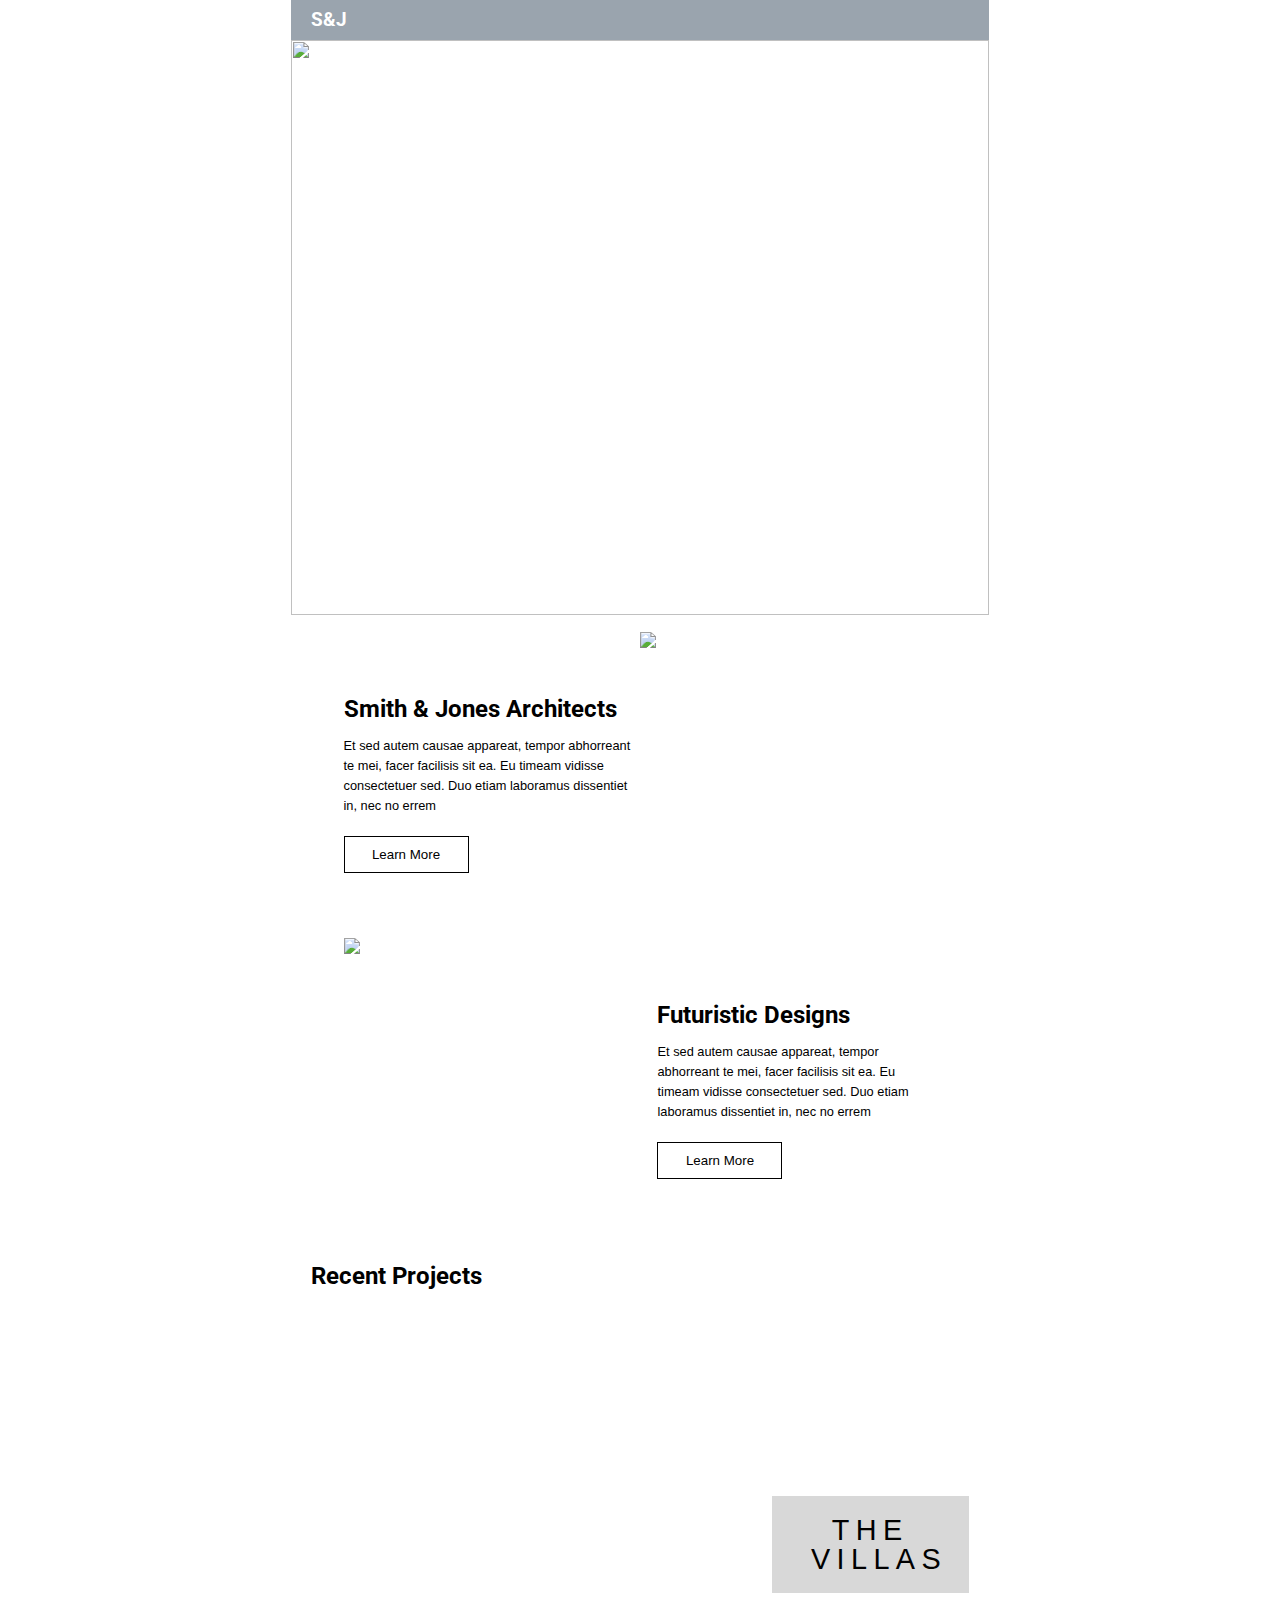
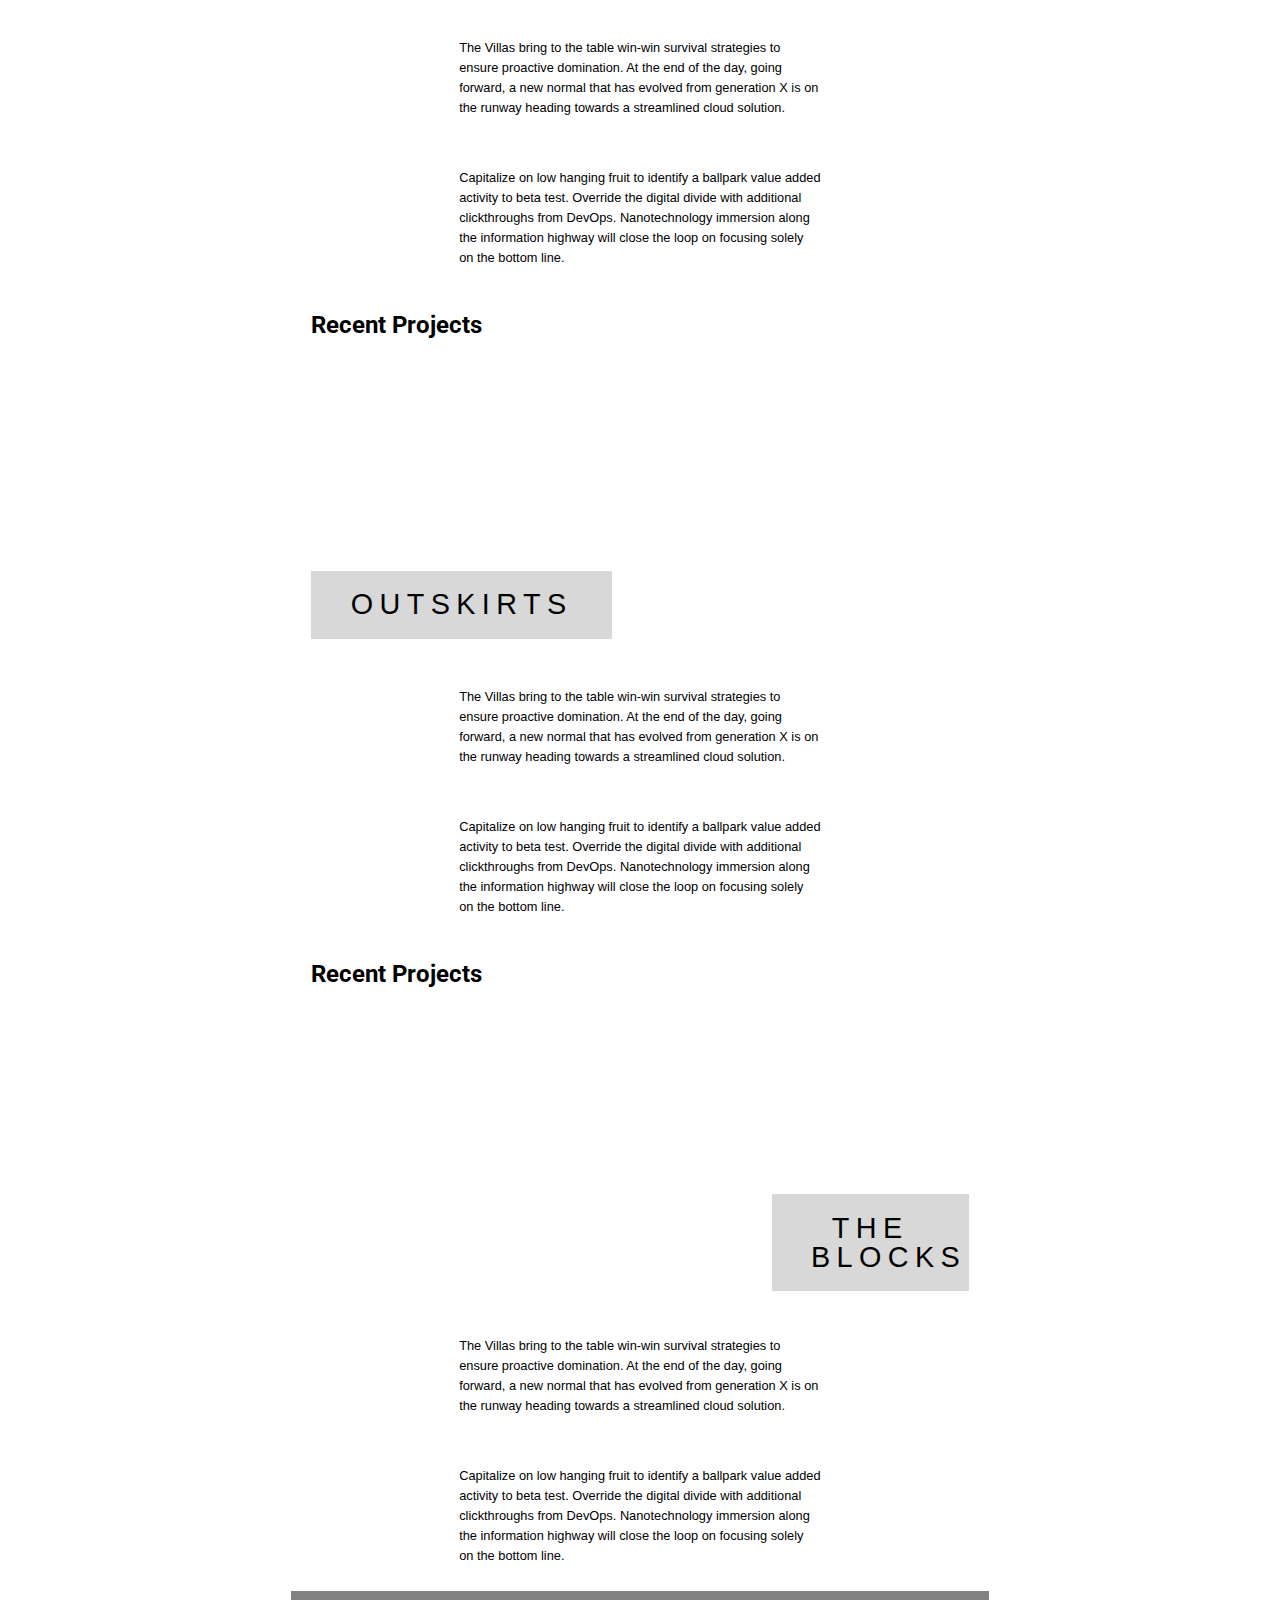
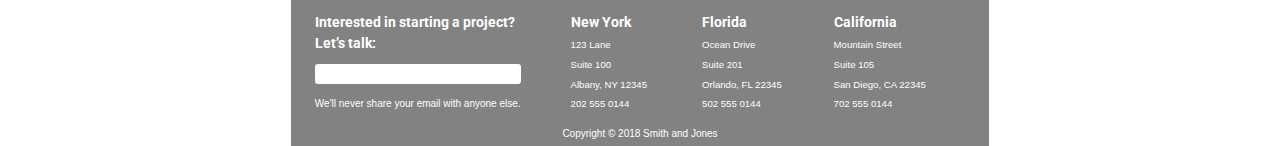
==== commit e1094332: "menu opens" ====
--- a/index.html
+++ b/index.html
@@ -25,7 +25,7 @@
 		</nav>
 
 		<nav class="nav__container-open hidden">
-			<section class="navOpen">
+			<section class="nav-open">
 				<nav class="nav__container-closed">
 					<section class="nav-closed">
 						<p class="nav-logo">S&J</p>
@@ -160,7 +160,7 @@
 		</footer>
 	</section>
 	<script src="js/index.js"></script>
-	<!-- <script src="js/nav.js"></script> -->
+	<script src="js/nav.js"></script>
 </body>
 
 </html>--- a/css/index.css
+++ b/css/index.css
@@ -515,7 +515,7 @@
   padding: 20px;
   color: white;
 }
-.nav__container-closed .navLogo {
+.nav__container-closed .nav-logo {
   font-weight: bold;
 }
 .nav-icon {
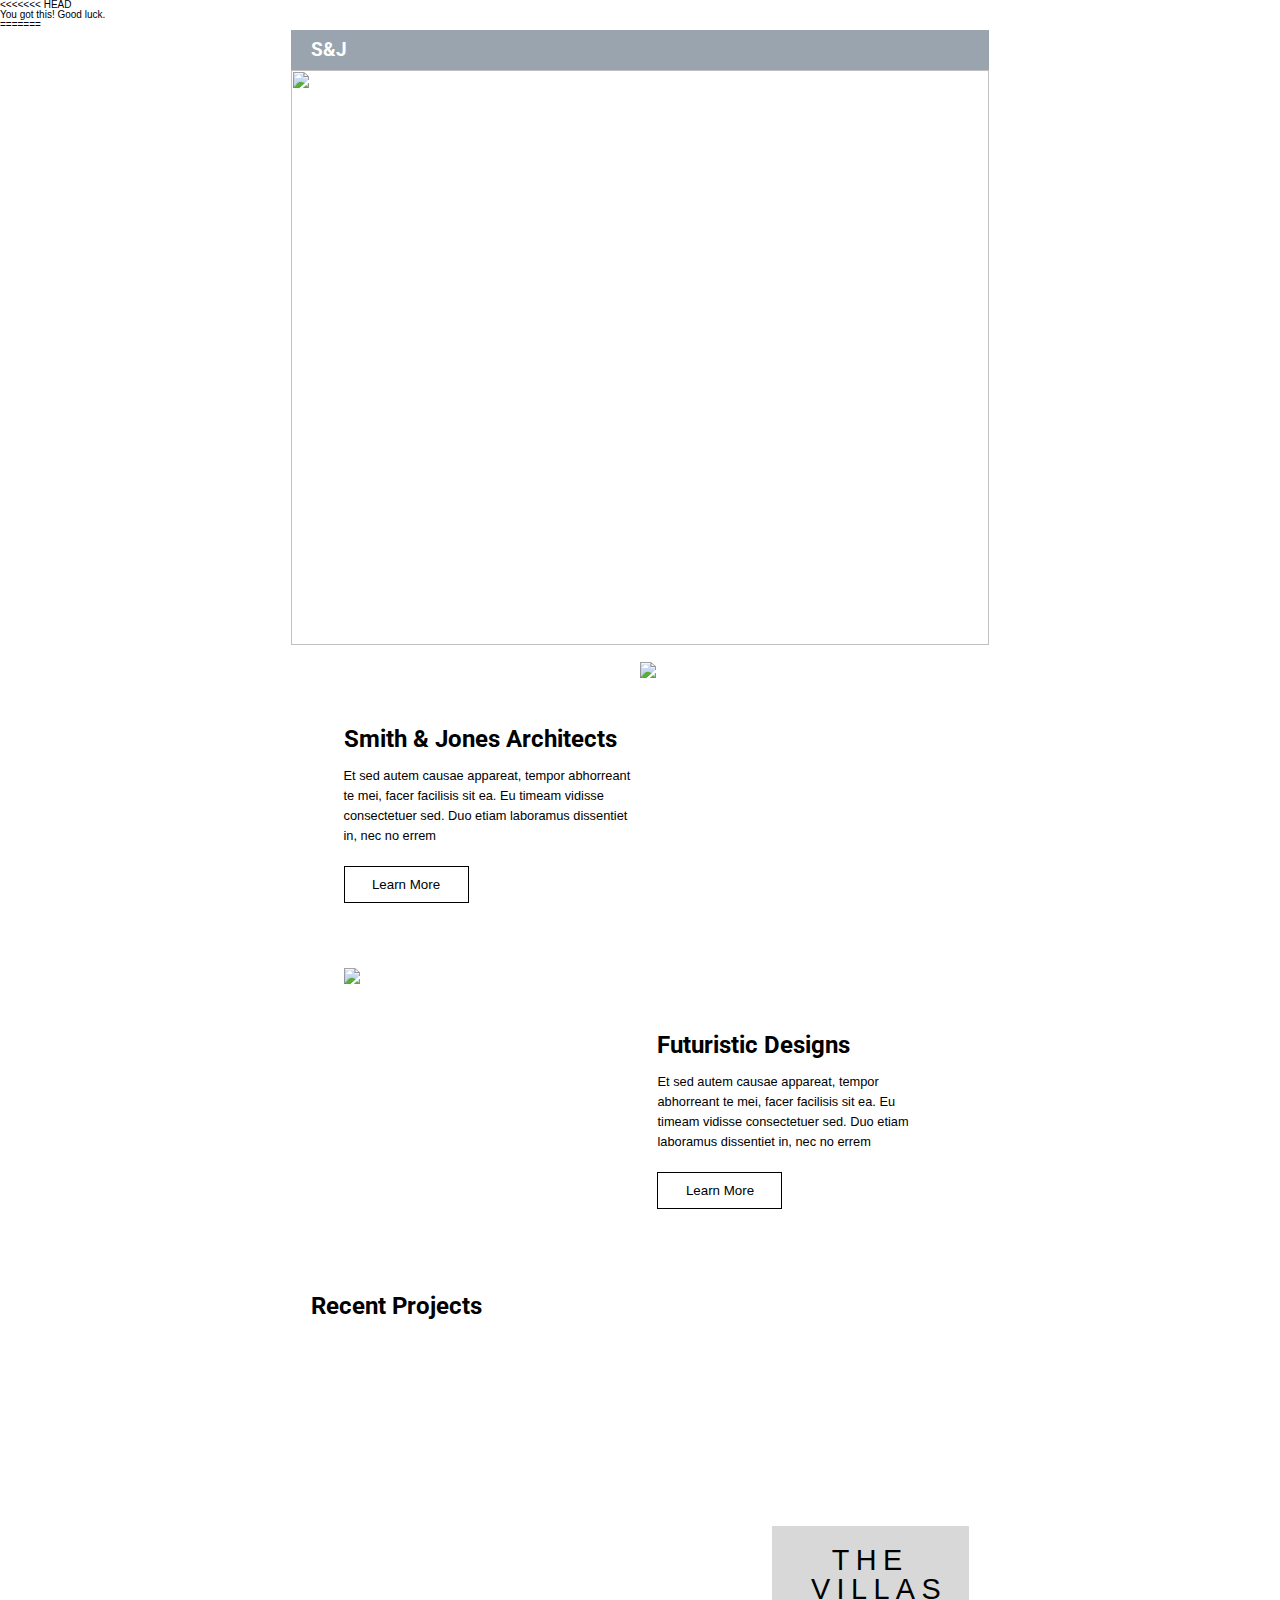
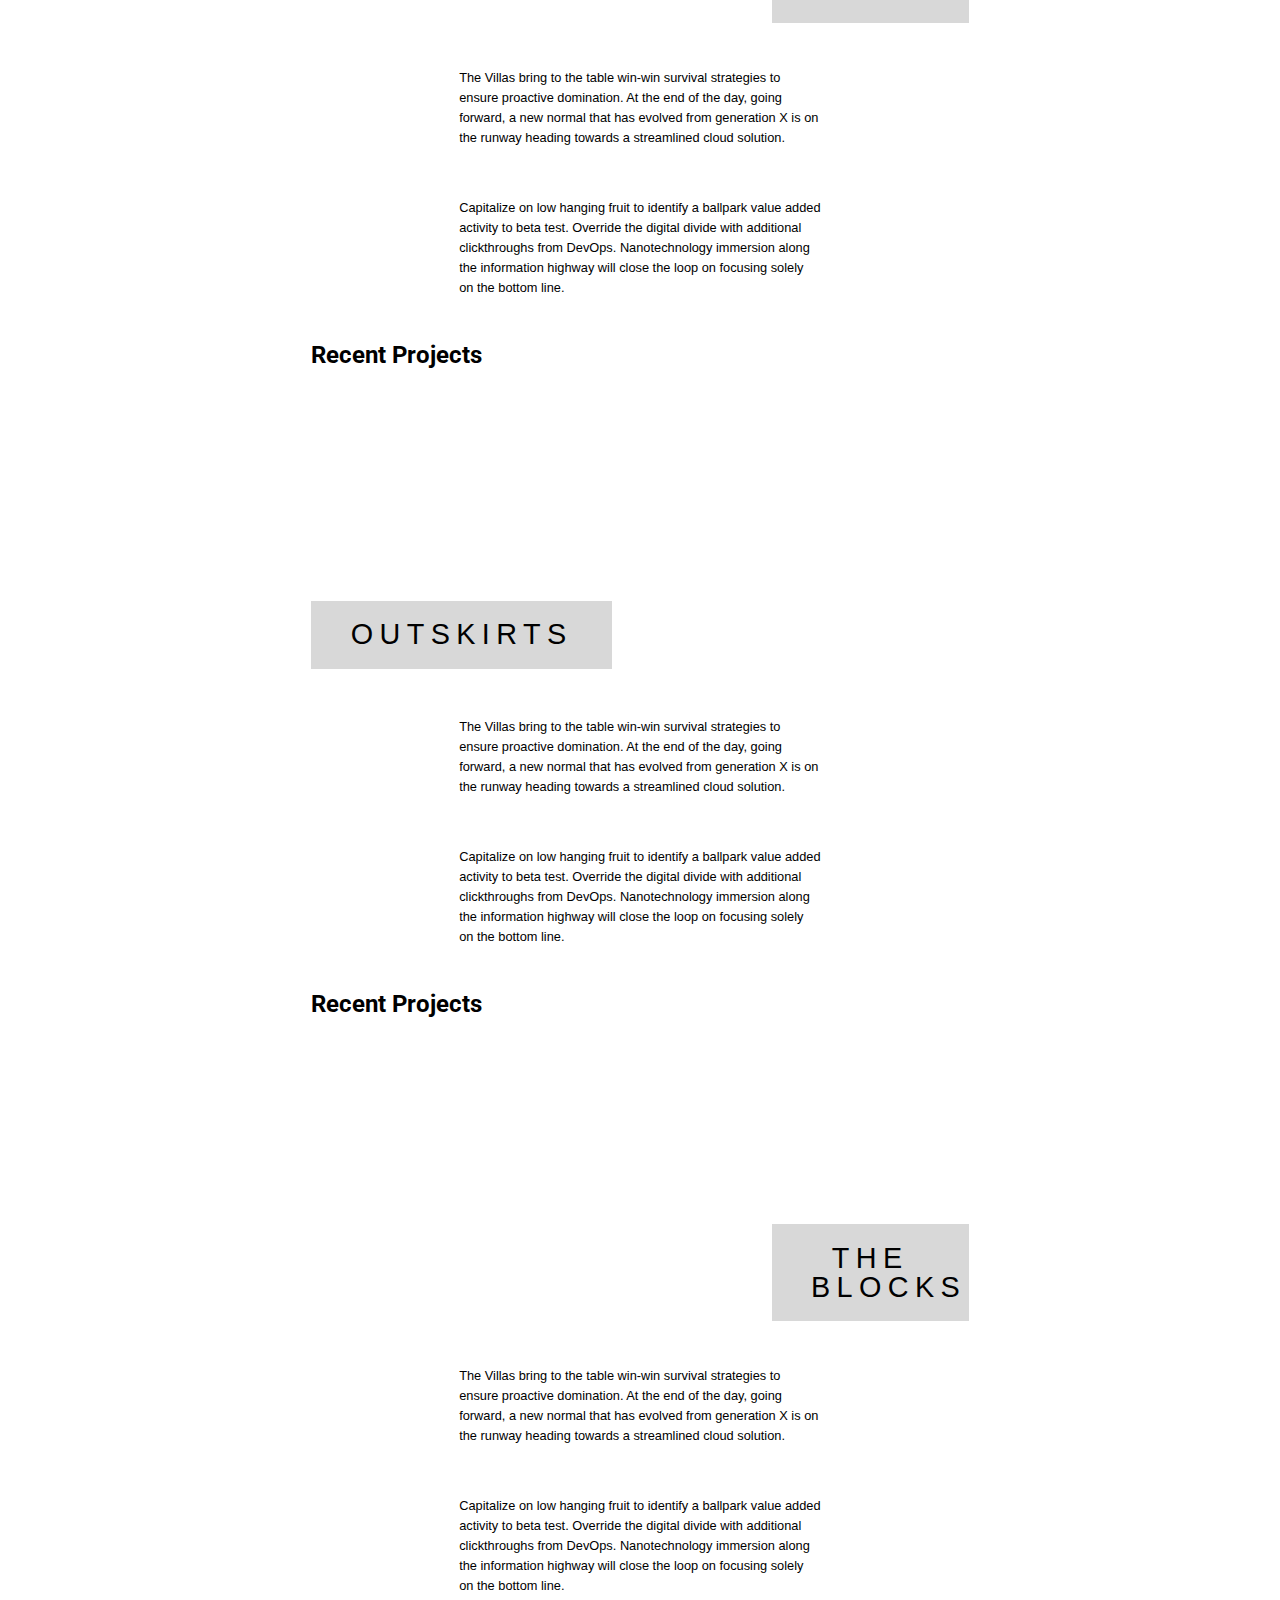
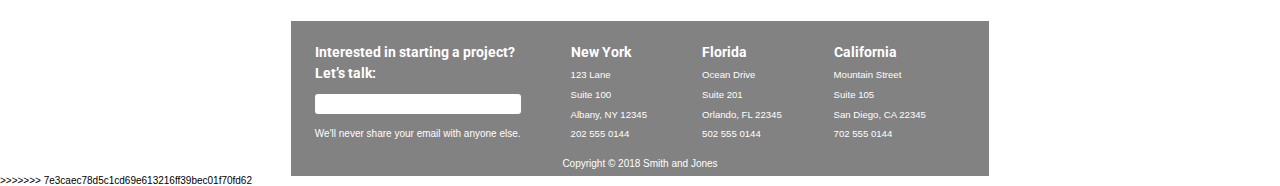
==== commit 87ec656f: "JS appears to be working, positioning not quite as I would like" ====
--- a/index.html
+++ b/index.html
@@ -12,6 +12,88 @@
 </head>
 
 <body>
+<<<<<<< HEAD
+<!-- Initial project commit -->
+	<h1>You got this!  Good luck.</h1>
+
+<!-- Menu Content 
+S&J
+
+Home
+Services
+Contact
+-->
+
+
+<!-- Home Page Content:
+	
+Integrity,
+Excellence,
+Progress.
+
+Smith & Jones Architects
+
+Et sed autem causae appareat, tempor abhorreant te mei, facer facilisis sit ea. Eu timeam vidisse consectetuer sed. Duo etiam laboramus dissentiet in, nec no errem 
+
+Learn More
+
+Futuristic Designs
+
+Et sed autem causae appareat, tempor abhorreant te mei, facer facilisis sit ea. Eu timeam vidisse consectetuer sed. Duo etiam laboramus dissentiet in, nec no errem 
+
+View Designs
+
+Recent Projects
+
+THE VILLAS
+
+The Villas bring to the table win-win survival strategies to ensure proactive domination. At the end of the day, going forward, a new normal that has evolved from generation X is on the runway heading towards a streamlined cloud solution. 
+
+Capitalize on low hanging fruit to identify a ballpark value added activity to beta test. Override the digital divide with additional clickthroughs from DevOps. Nanotechnology immersion along the information highway will close the loop on focusing solely on the bottom line.
+
+OUTSKIRTS
+
+The Outskirts are amazing to the table win-win survival strategies to ensure proactive domination. At the end of the day, going forward, a new normal that has evolved from generation X is on the runway heading towards a streamlined cloud solution. 
+
+Capitalize on low hanging fruit to identify a ballpark value added activity to beta test. Override the digital divide with additional clickthroughs from DevOps. Nanotechnology immersion along the information highway will close the loop on focusing solely on the bottom line.
+
+THE BLOCKS
+
+The Blocks are amazing to the table win-win survival strategies to ensure proactive domination. At the end of the day, going forward, a new normal that has evolved from generation X is on the runway heading towards a streamlined cloud solution. 
+
+Capitalize on low hanging fruit to identify a ballpark value added activity to beta test. Override the digital divide with additional clickthroughs from DevOps. Nanotechnology immersion along the information highway will close the loop on focusing solely on the bottom line.
+
+-->
+
+<!-- FOOTER CONTENT
+Interested in starting a project?  
+Let’s talk:
+
+Enter email
+
+We'll never share your email with anyone else.
+
+New York
+123 Lane
+Suite 100
+Albany, NY 12345
+202 555 0144
+
+Florida
+Ocean Drive
+Suite 201
+Orlando, FL 22345
+502 555 0144
+
+California
+Mountain Street
+Suite 105
+San Diego, CA 22345
+702 555 0144
+
+Copyright © 2018 Smith and Jones
+-->
+=======
 <!-- Initial commit -->
 	<!-- <h1>You got this!  Good luck.</h1> -->
 <body>
@@ -159,6 +241,7 @@
 			</section>
 		</footer>
 	</section>
+>>>>>>> 7e3caec78d5c1cd69e613216ff39bec01f70fd62
 	<script src="js/index.js"></script>
 	<script src="js/nav.js"></script>
 </body>
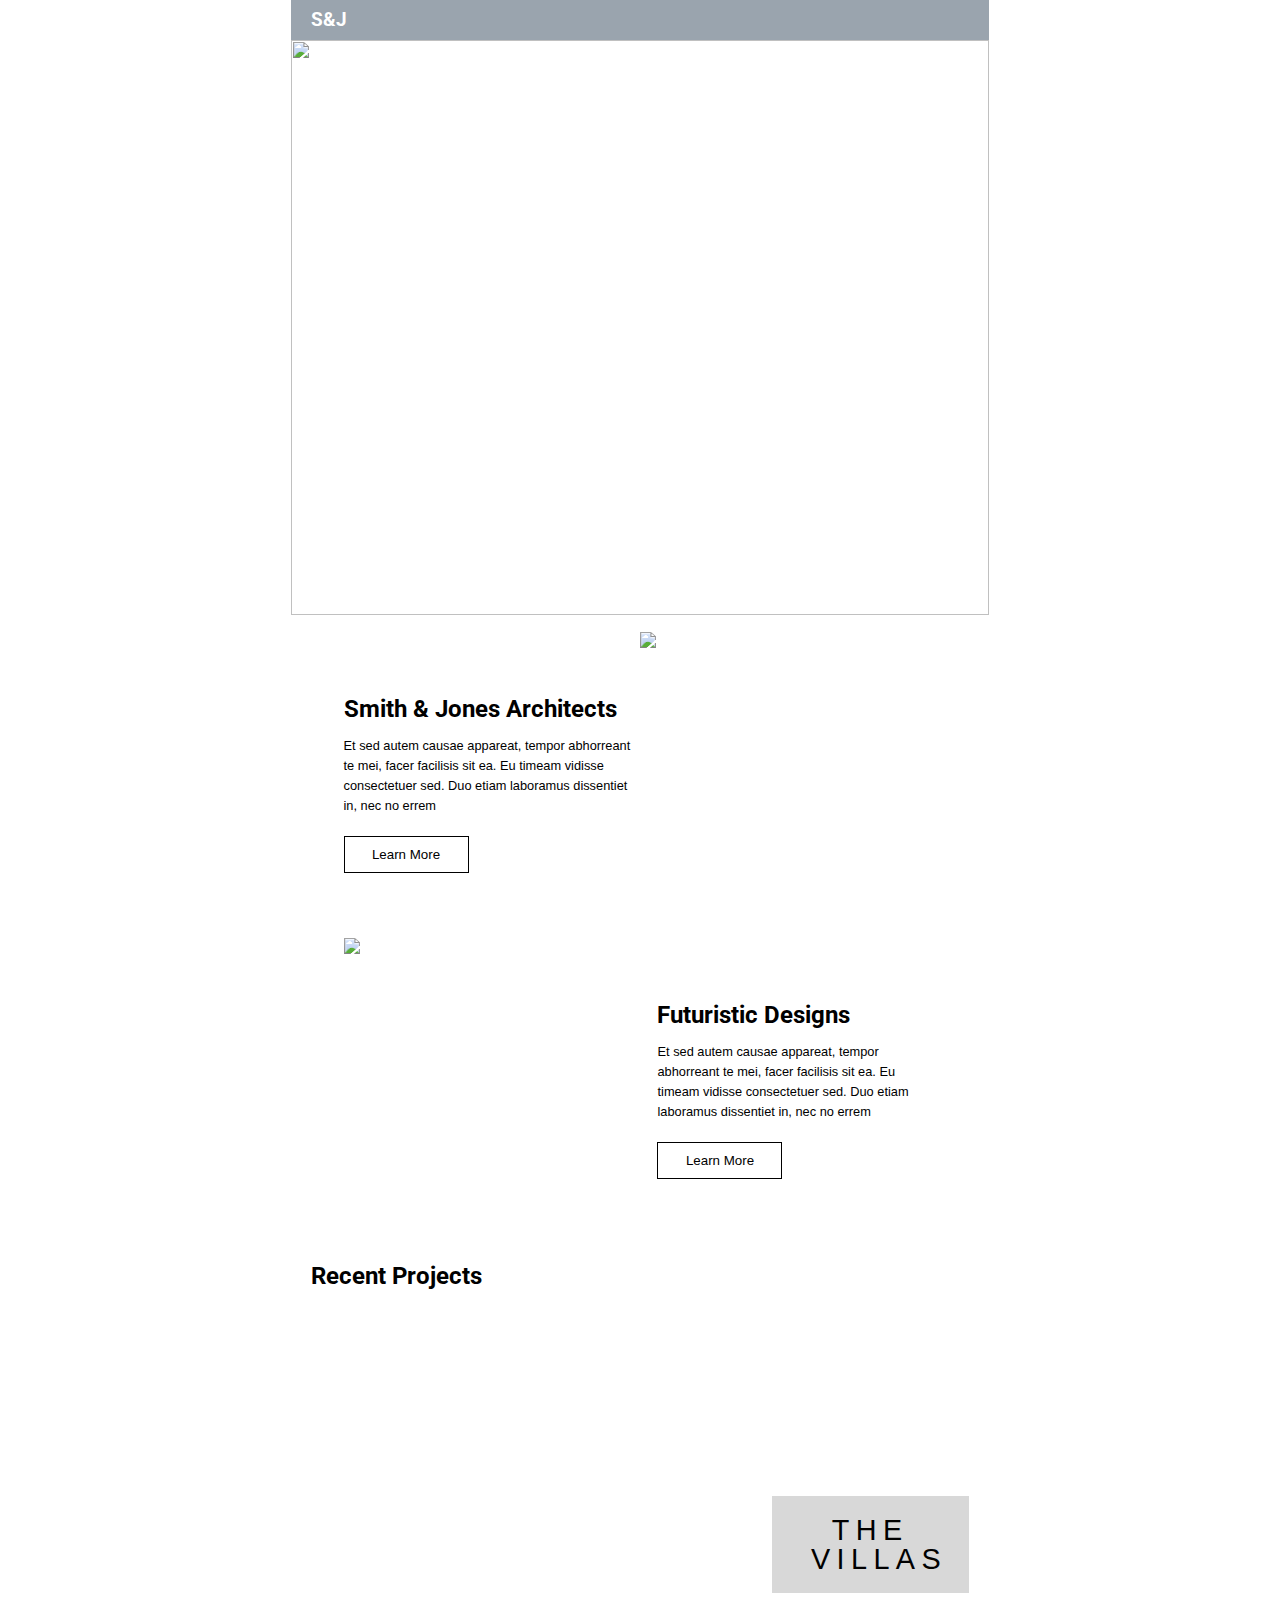
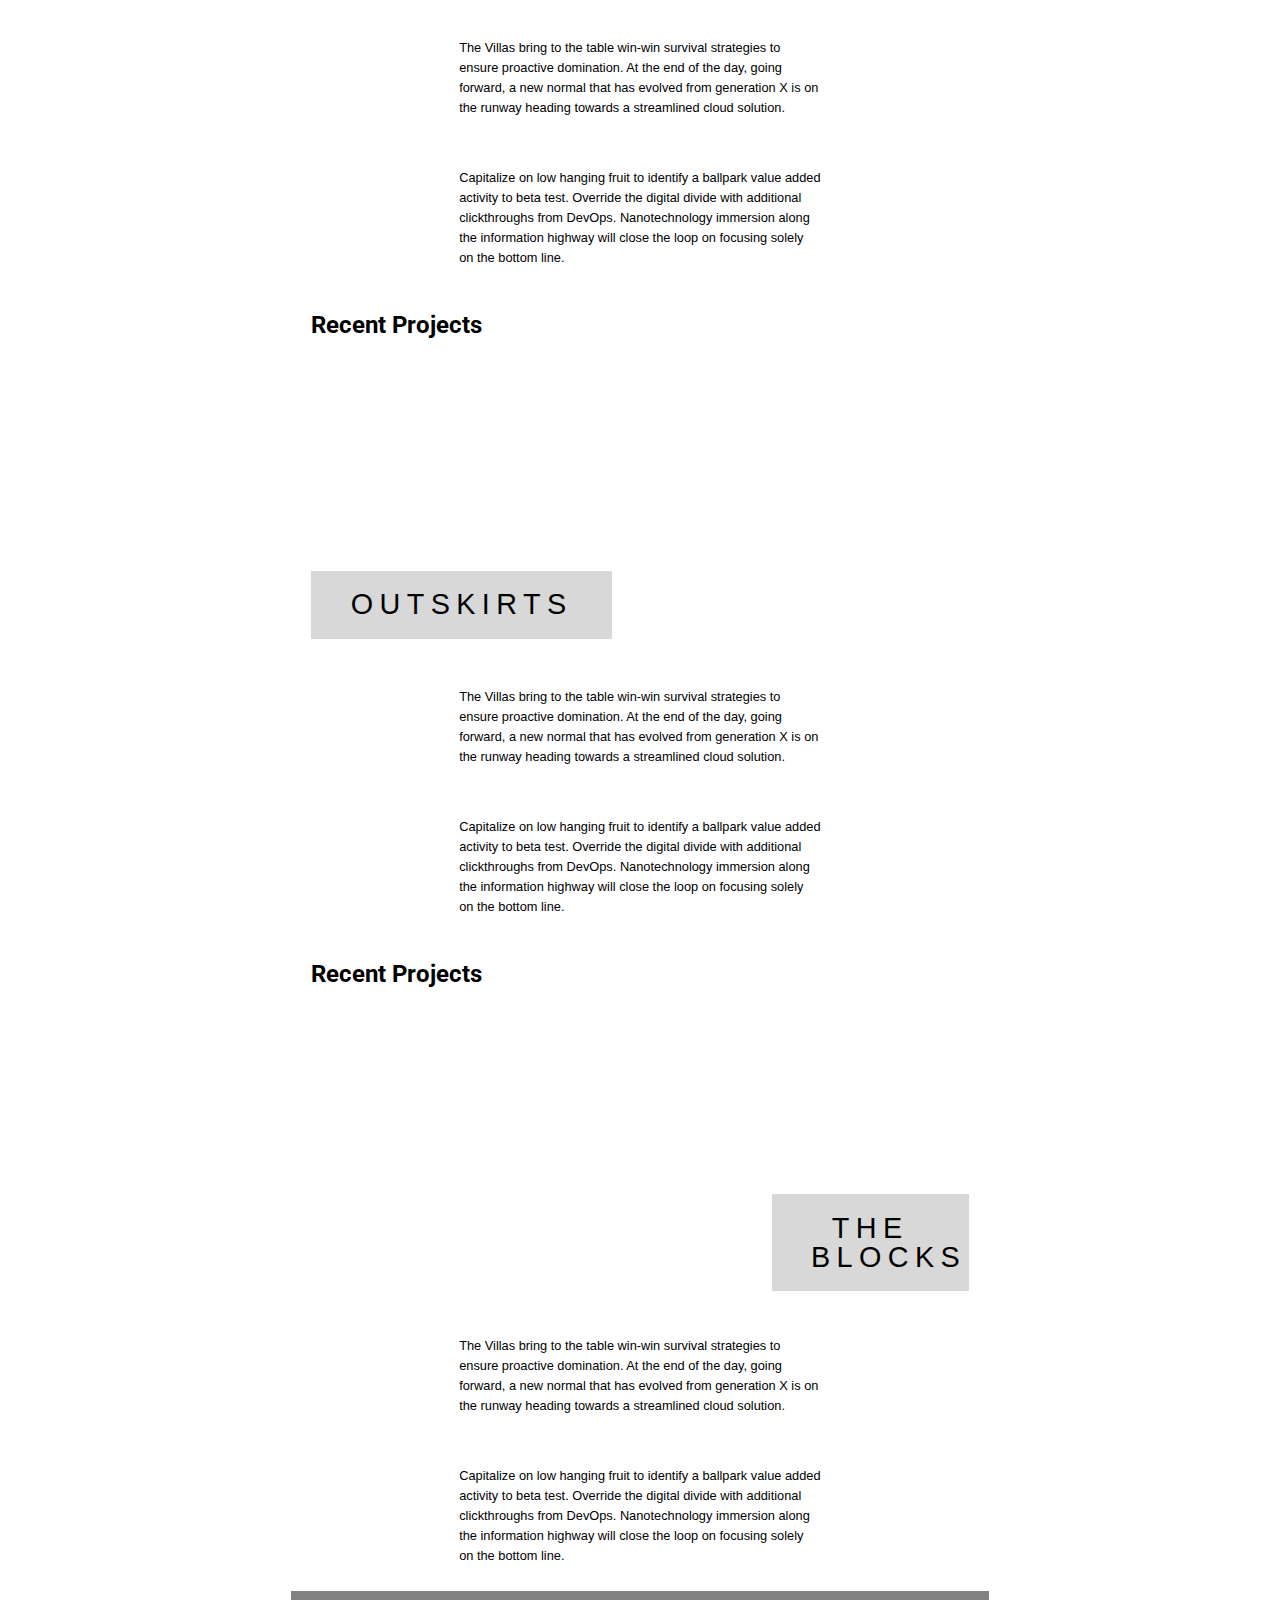
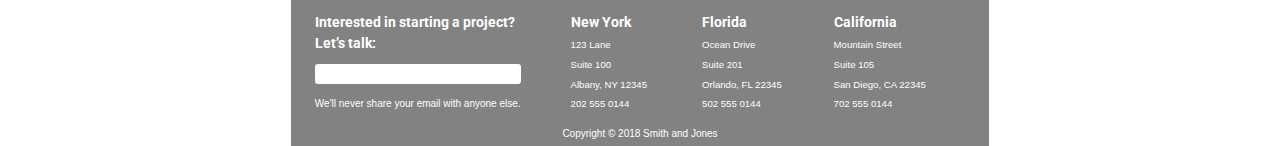
==== commit 1f913718: "adjusting text sizing" ====
--- a/index.html
+++ b/index.html
@@ -12,91 +12,8 @@
 </head>
 
 <body>
-<<<<<<< HEAD
-<!-- Initial project commit -->
-	<h1>You got this!  Good luck.</h1>
-
-<!-- Menu Content 
-S&J
-
-Home
-Services
-Contact
--->
-
-
-<!-- Home Page Content:
-	
-Integrity,
-Excellence,
-Progress.
-
-Smith & Jones Architects
-
-Et sed autem causae appareat, tempor abhorreant te mei, facer facilisis sit ea. Eu timeam vidisse consectetuer sed. Duo etiam laboramus dissentiet in, nec no errem 
-
-Learn More
-
-Futuristic Designs
-
-Et sed autem causae appareat, tempor abhorreant te mei, facer facilisis sit ea. Eu timeam vidisse consectetuer sed. Duo etiam laboramus dissentiet in, nec no errem 
-
-View Designs
-
-Recent Projects
-
-THE VILLAS
-
-The Villas bring to the table win-win survival strategies to ensure proactive domination. At the end of the day, going forward, a new normal that has evolved from generation X is on the runway heading towards a streamlined cloud solution. 
-
-Capitalize on low hanging fruit to identify a ballpark value added activity to beta test. Override the digital divide with additional clickthroughs from DevOps. Nanotechnology immersion along the information highway will close the loop on focusing solely on the bottom line.
-
-OUTSKIRTS
-
-The Outskirts are amazing to the table win-win survival strategies to ensure proactive domination. At the end of the day, going forward, a new normal that has evolved from generation X is on the runway heading towards a streamlined cloud solution. 
-
-Capitalize on low hanging fruit to identify a ballpark value added activity to beta test. Override the digital divide with additional clickthroughs from DevOps. Nanotechnology immersion along the information highway will close the loop on focusing solely on the bottom line.
-
-THE BLOCKS
-
-The Blocks are amazing to the table win-win survival strategies to ensure proactive domination. At the end of the day, going forward, a new normal that has evolved from generation X is on the runway heading towards a streamlined cloud solution. 
-
-Capitalize on low hanging fruit to identify a ballpark value added activity to beta test. Override the digital divide with additional clickthroughs from DevOps. Nanotechnology immersion along the information highway will close the loop on focusing solely on the bottom line.
-
--->
-
-<!-- FOOTER CONTENT
-Interested in starting a project?  
-Let’s talk:
-
-Enter email
-
-We'll never share your email with anyone else.
-
-New York
-123 Lane
-Suite 100
-Albany, NY 12345
-202 555 0144
-
-Florida
-Ocean Drive
-Suite 201
-Orlando, FL 22345
-502 555 0144
-
-California
-Mountain Street
-Suite 105
-San Diego, CA 22345
-702 555 0144
-
-Copyright © 2018 Smith and Jones
--->
-=======
 <!-- Initial commit -->
 	<!-- <h1>You got this!  Good luck.</h1> -->
-<body>
 
 	<section class="container">
 		<nav class="nav__container-closed">
@@ -241,7 +158,6 @@
 			</section>
 		</footer>
 	</section>
->>>>>>> 7e3caec78d5c1cd69e613216ff39bec01f70fd62
 	<script src="js/index.js"></script>
 	<script src="js/nav.js"></script>
 </body>
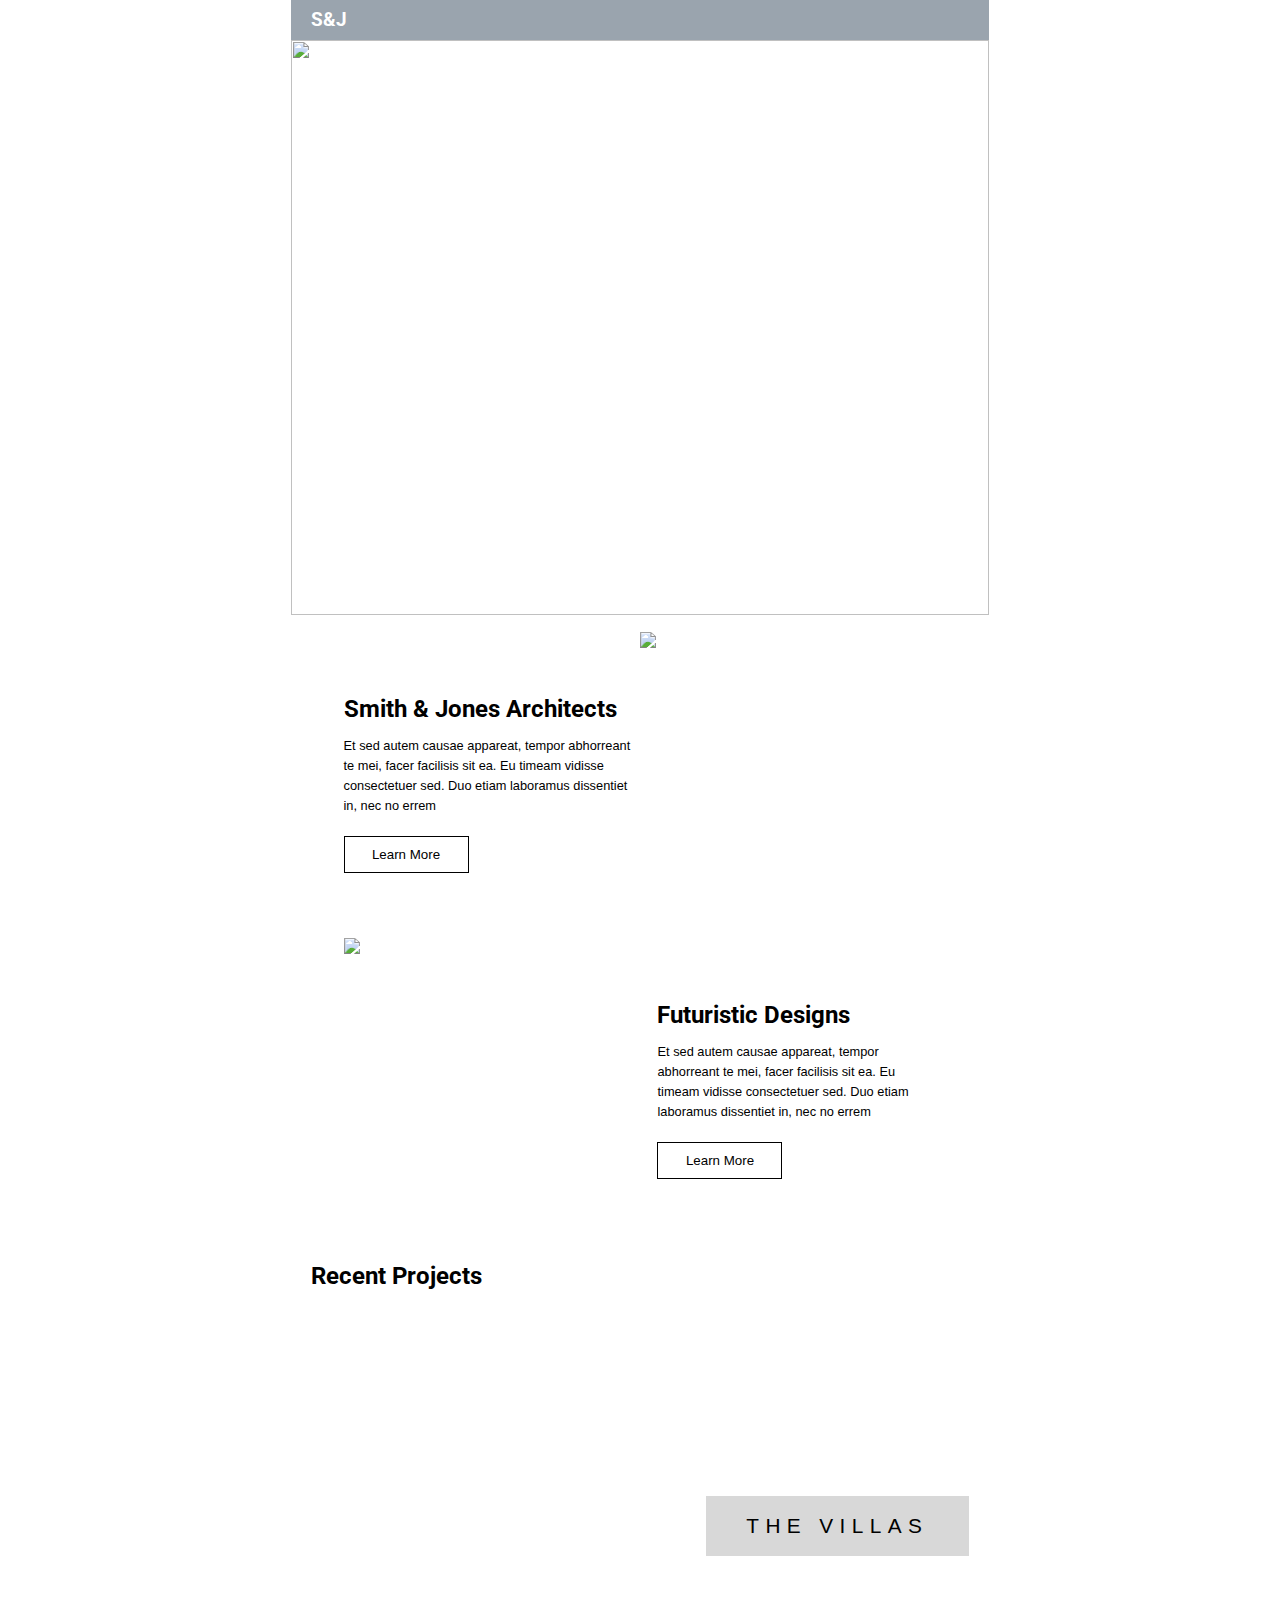
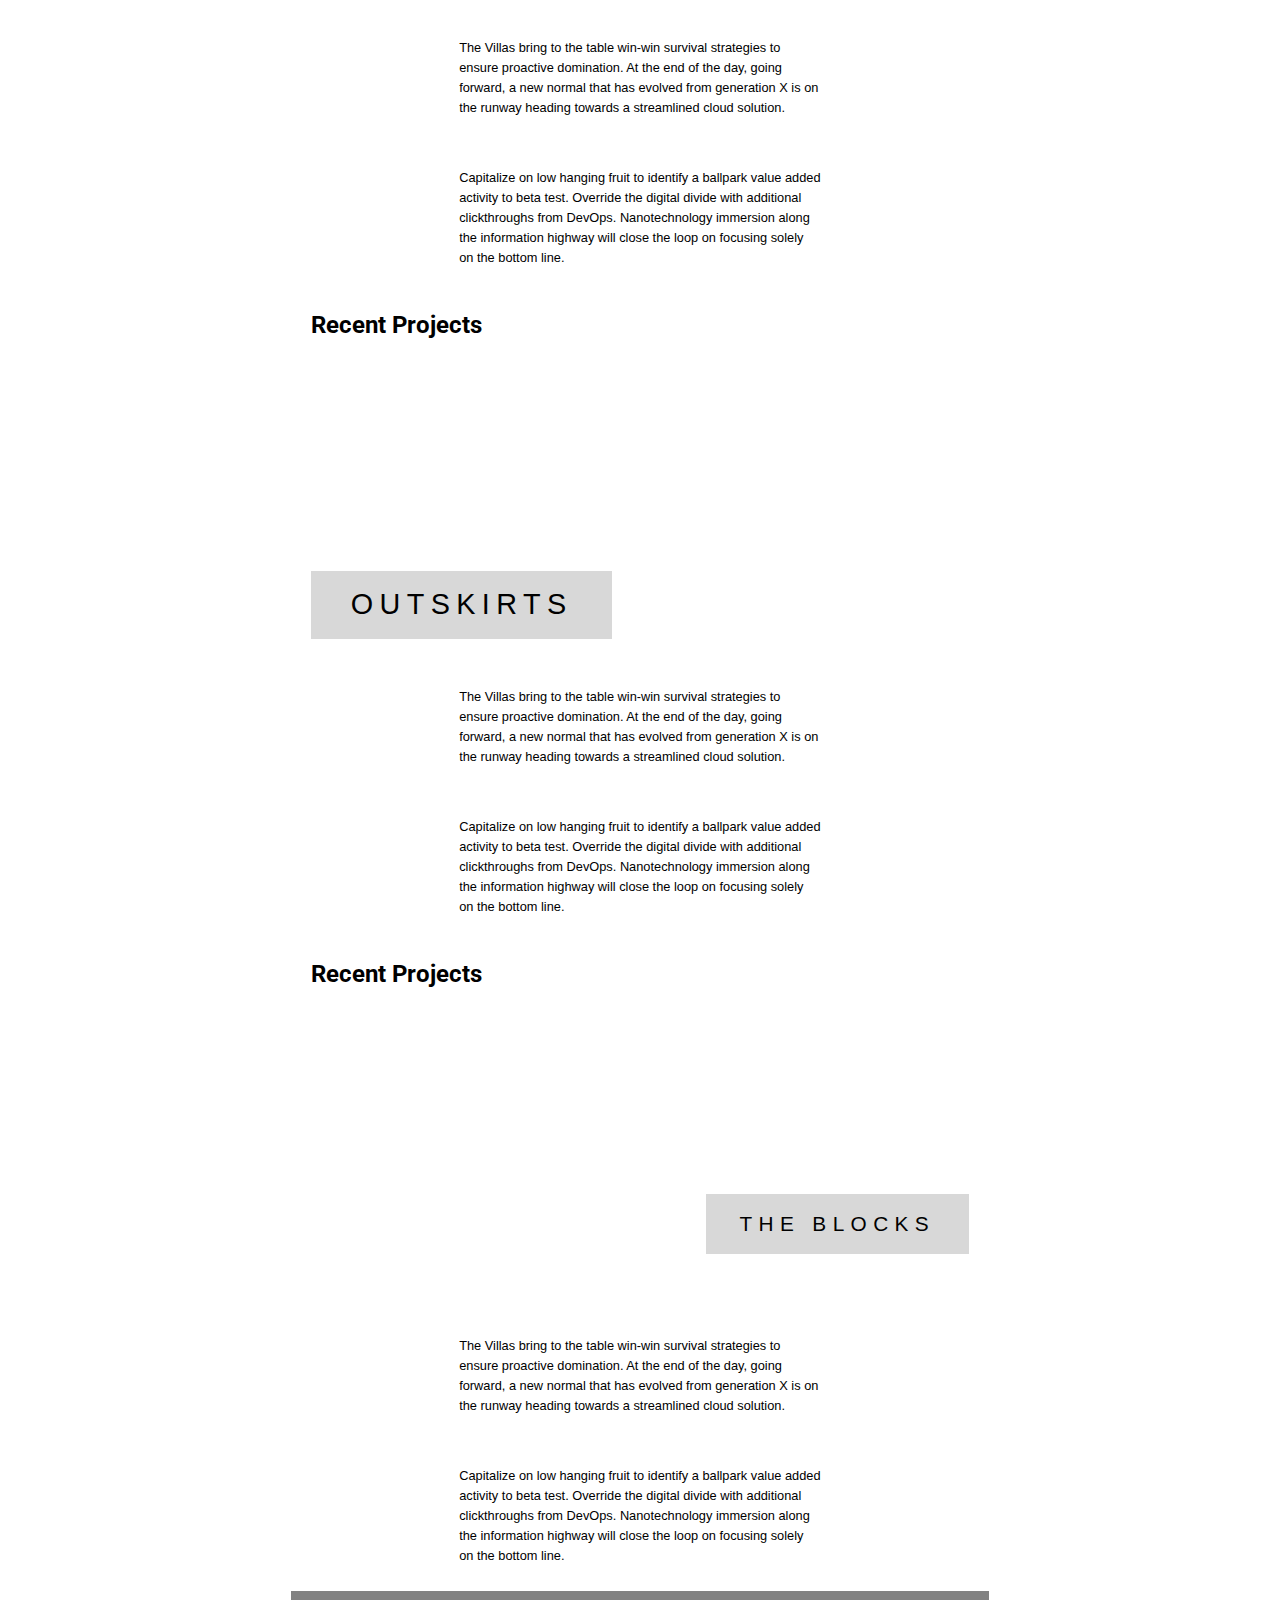
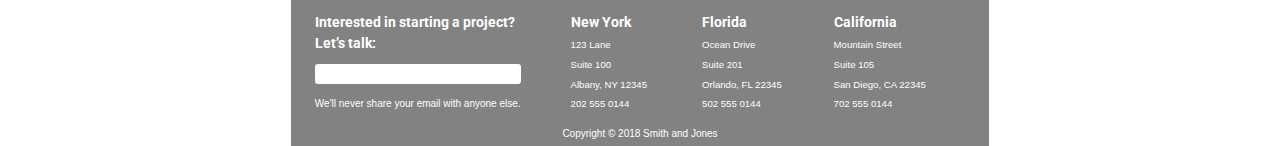
==== commit d16109d5: "MVP" ====
--- a/index.html
+++ b/index.html
@@ -13,6 +13,7 @@
 
 <body>
 <!-- Initial commit -->
+<!-- MVP -->
 	<!-- <h1>You got this!  Good luck.</h1> -->
 
 	<section class="container">
--- a/css/index.css
+++ b/css/index.css
@@ -375,15 +375,15 @@
   position: relative;
 }
 .jumbotron-container .img-txt {
-  width: 30%;
-  padding: 3% 6%;
+  width: 40%;
+  padding: 3% 4%;
   text-align: center;
   letter-spacing: 0.4rem;
   background-color: #D8D8D8;
-  font-size: 1.8rem;
+  font-size: 1.3rem;
   position: absolute;
   top: 65%;
-  left: 70%;
+  left: 60%;
 }
 @media (max-width: 768px) {
   .jumbotron-container .img-txt {
